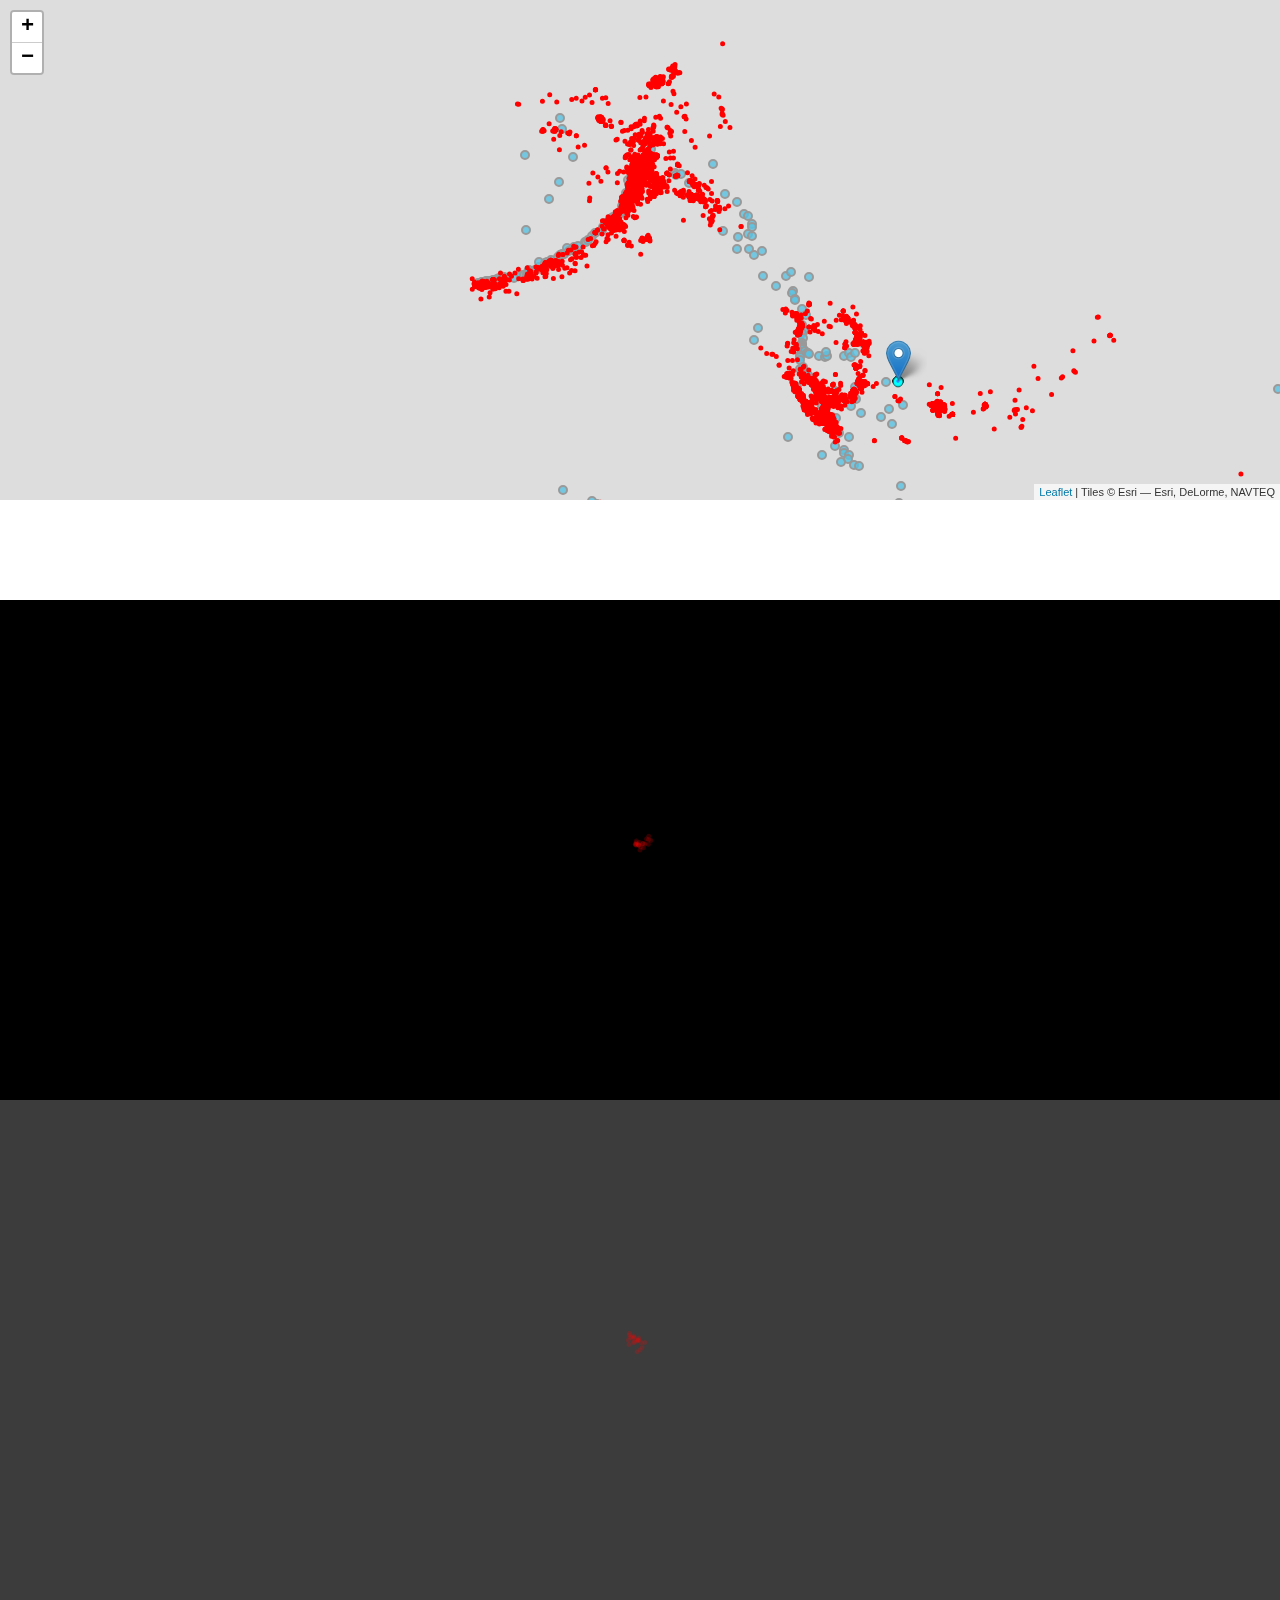
==== 3.mapping-space/project/index.html @ 6a1f8808 "Update to incorporate GeoJSON Volcanic Activity" ====
<html>
<head>
  <meta charset="UTF-8">
  <link rel="stylesheet" href="../libraries/leaflet/leaflet.css" /> <!-- default styles -->
  <!-- <link rel="stylesheet" href="canvasRandB.css" /> multiple canvas default styles -->
  <style>
    html, body {
      padding: 0;
      margin: 0;
    }

    /* default dimensions for the leaflet map */
    #Esri_WorldGrayCanvas{
      width: 100%;
      height: 500px;
    }

    /* #canvasMiddle {
      width: 100%;
      height: 500px; 
    }  */

    /* #canvasBottom {
      width: 100%;
      height: 500px; 
    }  */

  </style>
</head>
<body>
  <!-- The container div for our leaflet map -->
  <div id="Esri_WorldGrayCanvas"></div>
  <!--  The container div for middle Canvas -->
  <!-- <div id="canvasMiddle"></div> -->
  <!--  The container div for middle Canvas -->
  <!-- <div id="canvasBottom"></div> -->

  <!-- load our dependencies and sketch file -->
 
  <script src="harvard-glb-volc-geojson.js" type= "text/javascript"></script>
  <script src="sample-geojson.js" type="text/javascript"></script>
  <script src="../libraries/leaflet/leaflet.js"></script>
  <script src="../libraries/p5.min.js"></script>
  <script src="../libraries/p5.dom.min.js"></script>
  <script src="../libraries/lodash.min.js"></script>
  <script src="../libraries/brewer.js"></script>
  <script src="sketch.js"></script>

  <!-- p5.js will create a canvas element here at runtime -->
</body>
</html>
---- 3.mapping-space/libraries/leaflet/leaflet.css ----
/* required styles */

.leaflet-pane,
.leaflet-tile,
.leaflet-marker-icon,
.leaflet-marker-shadow,
.leaflet-tile-container,
.leaflet-pane > svg,
.leaflet-pane > canvas,
.leaflet-zoom-box,
.leaflet-image-layer,
.leaflet-layer {
	position: absolute;
	left: 0;
	top: 0;
	}
.leaflet-container {
	overflow: hidden;
	}
.leaflet-tile,
.leaflet-marker-icon,
.leaflet-marker-shadow {
	-webkit-user-select: none;
	   -moz-user-select: none;
	        user-select: none;
	  -webkit-user-drag: none;
	}
/* Prevents IE11 from highlighting tiles in blue */
.leaflet-tile::selection {
	background: transparent;
}
/* Safari renders non-retina tile on retina better with this, but Chrome is worse */
.leaflet-safari .leaflet-tile {
	image-rendering: -webkit-optimize-contrast;
	}
/* hack that prevents hw layers "stretching" when loading new tiles */
.leaflet-safari .leaflet-tile-container {
	width: 1600px;
	height: 1600px;
	-webkit-transform-origin: 0 0;
	}
.leaflet-marker-icon,
.leaflet-marker-shadow {
	display: block;
	}
/* .leaflet-container svg: reset svg max-width decleration shipped in Joomla! (joomla.org) 3.x */
/* .leaflet-container img: map is broken in FF if you have max-width: 100% on tiles */
.leaflet-container .leaflet-overlay-pane svg,
.leaflet-container .leaflet-marker-pane img,
.leaflet-container .leaflet-shadow-pane img,
.leaflet-container .leaflet-tile-pane img,
.leaflet-container img.leaflet-image-layer,
.leaflet-container .leaflet-tile {
	max-width: none !important;
	max-height: none !important;
	}

.leaflet-container.leaflet-touch-zoom {
	-ms-touch-action: pan-x pan-y;
	touch-action: pan-x pan-y;
	}
.leaflet-container.leaflet-touch-drag {
	-ms-touch-action: pinch-zoom;
	/* Fallback for FF which doesn't support pinch-zoom */
	touch-action: none;
	touch-action: pinch-zoom;
}
.leaflet-container.leaflet-touch-drag.leaflet-touch-zoom {
	-ms-touch-action: none;
	touch-action: none;
}
.leaflet-container {
	-webkit-tap-highlight-color: transparent;
}
.leaflet-container a {
	-webkit-tap-highlight-color: rgba(51, 181, 229, 0.4);
}
.leaflet-tile {
	filter: inherit;
	visibility: hidden;
	}
.leaflet-tile-loaded {
	visibility: inherit;
	}
.leaflet-zoom-box {
	width: 0;
	height: 0;
	-moz-box-sizing: border-box;
	     box-sizing: border-box;
	z-index: 800;
	}
/* workaround for https://bugzilla.mozilla.org/show_bug.cgi?id=888319 */
.leaflet-overlay-pane svg {
	-moz-user-select: none;
	}

.leaflet-pane         { z-index: 400; }

.leaflet-tile-pane    { z-index: 200; }
.leaflet-overlay-pane { z-index: 400; }
.leaflet-shadow-pane  { z-index: 500; }
.leaflet-marker-pane  { z-index: 600; }
.leaflet-tooltip-pane   { z-index: 650; }
.leaflet-popup-pane   { z-index: 700; }

.leaflet-map-pane canvas { z-index: 100; }
.leaflet-map-pane svg    { z-index: 200; }

.leaflet-vml-shape {
	width: 1px;
	height: 1px;
	}
.lvml {
	behavior: url(#default#VML);
	display: inline-block;
	position: absolute;
	}


/* control positioning */

.leaflet-control {
	position: relative;
	z-index: 800;
	pointer-events: visiblePainted; /* IE 9-10 doesn't have auto */
	pointer-events: auto;
	}
.leaflet-top,
.leaflet-bottom {
	position: absolute;
	z-index: 1000;
	pointer-events: none;
	}
.leaflet-top {
	top: 0;
	}
.leaflet-right {
	right: 0;
	}
.leaflet-bottom {
	bottom: 0;
	}
.leaflet-left {
	left: 0;
	}
.leaflet-control {
	float: left;
	clear: both;
	}
.leaflet-right .leaflet-control {
	float: right;
	}
.leaflet-top .leaflet-control {
	margin-top: 10px;
	}
.leaflet-bottom .leaflet-control {
	margin-bottom: 10px;
	}
.leaflet-left .leaflet-control {
	margin-left: 10px;
	}
.leaflet-right .leaflet-control {
	margin-right: 10px;
	}


/* zoom and fade animations */

.leaflet-fade-anim .leaflet-tile {
	will-change: opacity;
	}
.leaflet-fade-anim .leaflet-popup {
	opacity: 0;
	-webkit-transition: opacity 0.2s linear;
	   -moz-transition: opacity 0.2s linear;
	        transition: opacity 0.2s linear;
	}
.leaflet-fade-anim .leaflet-map-pane .leaflet-popup {
	opacity: 1;
	}
.leaflet-zoom-animated {
	-webkit-transform-origin: 0 0;
	    -ms-transform-origin: 0 0;
	        transform-origin: 0 0;
	}
.leaflet-zoom-anim .leaflet-zoom-animated {
	will-change: transform;
	}
.leaflet-zoom-anim .leaflet-zoom-animated {
	-webkit-transition: -webkit-transform 0.25s cubic-bezier(0,0,0.25,1);
	   -moz-transition:    -moz-transform 0.25s cubic-bezier(0,0,0.25,1);
	        transition:         transform 0.25s cubic-bezier(0,0,0.25,1);
	}
.leaflet-zoom-anim .leaflet-tile,
.leaflet-pan-anim .leaflet-tile {
	-webkit-transition: none;
	   -moz-transition: none;
	        transition: none;
	}

.leaflet-zoom-anim .leaflet-zoom-hide {
	visibility: hidden;
	}


/* cursors */

.leaflet-interactive {
	cursor: pointer;
	}
.leaflet-grab {
	cursor: -webkit-grab;
	cursor:    -moz-grab;
	cursor:         grab;
	}
.leaflet-crosshair,
.leaflet-crosshair .leaflet-interactive {
	cursor: crosshair;
	}
.leaflet-popup-pane,
.leaflet-control {
	cursor: auto;
	}
.leaflet-dragging .leaflet-grab,
.leaflet-dragging .leaflet-grab .leaflet-interactive,
.leaflet-dragging .leaflet-marker-draggable {
	cursor: move;
	cursor: -webkit-grabbing;
	cursor:    -moz-grabbing;
	cursor:         grabbing;
	}

/* marker & overlays interactivity */
.leaflet-marker-icon,
.leaflet-marker-shadow,
.leaflet-image-layer,
.leaflet-pane > svg path,
.leaflet-tile-container {
	pointer-events: none;
	}

.leaflet-marker-icon.leaflet-interactive,
.leaflet-image-layer.leaflet-interactive,
.leaflet-pane > svg path.leaflet-interactive,
svg.leaflet-image-layer.leaflet-interactive path {
	pointer-events: visiblePainted; /* IE 9-10 doesn't have auto */
	pointer-events: auto;
	}

/* visual tweaks */

.leaflet-container {
	background: #ddd;
	outline: 0;
	}
.leaflet-container a {
	color: #0078A8;
	}
.leaflet-container a.leaflet-active {
	outline: 2px solid orange;
	}
.leaflet-zoom-box {
	border: 2px dotted #38f;
	background: rgba(255,255,255,0.5);
	}


/* general typography */
.leaflet-container {
	font: 12px/1.5 "Helvetica Neue", Arial, Helvetica, sans-serif;
	}


/* general toolbar styles */

.leaflet-bar {
	box-shadow: 0 1px 5px rgba(0,0,0,0.65);
	border-radius: 4px;
	}
.leaflet-bar a,
.leaflet-bar a:hover {
	background-color: #fff;
	border-bottom: 1px solid #ccc;
	width: 26px;
	height: 26px;
	line-height: 26px;
	display: block;
	text-align: center;
	text-decoration: none;
	color: black;
	}
.leaflet-bar a,
.leaflet-control-layers-toggle {
	background-position: 50% 50%;
	background-repeat: no-repeat;
	display: block;
	}
.leaflet-bar a:hover {
	background-color: #f4f4f4;
	}
.leaflet-bar a:first-child {
	border-top-left-radius: 4px;
	border-top-right-radius: 4px;
	}
.leaflet-bar a:last-child {
	border-bottom-left-radius: 4px;
	border-bottom-right-radius: 4px;
	border-bottom: none;
	}
.leaflet-bar a.leaflet-disabled {
	cursor: default;
	background-color: #f4f4f4;
	color: #bbb;
	}

.leaflet-touch .leaflet-bar a {
	width: 30px;
	height: 30px;
	line-height: 30px;
	}
.leaflet-touch .leaflet-bar a:first-child {
	border-top-left-radius: 2px;
	border-top-right-radius: 2px;
	}
.leaflet-touch .leaflet-bar a:last-child {
	border-bottom-left-radius: 2px;
	border-bottom-right-radius: 2px;
	}

/* zoom control */

.leaflet-control-zoom-in,
.leaflet-control-zoom-out {
	font: bold 18px 'Lucida Console', Monaco, monospace;
	text-indent: 1px;
	}

.leaflet-touch .leaflet-control-zoom-in, .leaflet-touch .leaflet-control-zoom-out  {
	font-size: 22px;

	}


/* layers control */

.leaflet-control-layers {
	box-shadow: 0 1px 5px rgba(0,0,0,0.4);
	background: #fff;
	border-radius: 5px;
	}
.leaflet-control-layers-toggle {
	background-image: url(images/layers.png);
	width: 36px;
	height: 36px;
	}
.leaflet-retina .leaflet-control-layers-toggle {
	background-image: url(images/layers-2x.png);
	background-size: 26px 26px;
	}
.leaflet-touch .leaflet-control-layers-toggle {
	width: 44px;
	height: 44px;
	}
.leaflet-control-layers .leaflet-control-layers-list,
.leaflet-control-layers-expanded .leaflet-control-layers-toggle {
	display: none;
	}
.leaflet-control-layers-expanded .leaflet-control-layers-list {
	display: block;
	position: relative;
	}
.leaflet-control-layers-expanded {
	padding: 6px 10px 6px 6px;
	color: #333;
	background: #fff;
	}
.leaflet-control-layers-scrollbar {
	overflow-y: scroll;
	overflow-x: hidden;
	padding-right: 5px;
	}
.leaflet-control-layers-selector {
	margin-top: 2px;
	position: relative;
	top: 1px;
	}
.leaflet-control-layers label {
	display: block;
	}
.leaflet-control-layers-separator {
	height: 0;
	border-top: 1px solid #ddd;
	margin: 5px -10px 5px -6px;
	}

/* Default icon URLs */
.leaflet-default-icon-path {
	background-image: url(images/marker-icon.png);
	}


/* attribution and scale controls */

.leaflet-container .leaflet-control-attribution {
	background: #fff;
	background: rgba(255, 255, 255, 0.7);
	margin: 0;
	}
.leaflet-control-attribution,
.leaflet-control-scale-line {
	padding: 0 5px;
	color: #333;
	}
.leaflet-control-attribution a {
	text-decoration: none;
	}
.leaflet-control-attribution a:hover {
	text-decoration: underline;
	}
.leaflet-container .leaflet-control-attribution,
.leaflet-container .leaflet-control-scale {
	font-size: 11px;
	}
.leaflet-left .leaflet-control-scale {
	margin-left: 5px;
	}
.leaflet-bottom .leaflet-control-scale {
	margin-bottom: 5px;
	}
.leaflet-control-scale-line {
	border: 2px solid #777;
	border-top: none;
	line-height: 1.1;
	padding: 2px 5px 1px;
	font-size: 11px;
	white-space: nowrap;
	overflow: hidden;
	-moz-box-sizing: border-box;
	     box-sizing: border-box;

	background: #fff;
	background: rgba(255, 255, 255, 0.5);
	}
.leaflet-control-scale-line:not(:first-child) {
	border-top: 2px solid #777;
	border-bottom: none;
	margin-top: -2px;
	}
.leaflet-control-scale-line:not(:first-child):not(:last-child) {
	border-bottom: 2px solid #777;
	}

.leaflet-touch .leaflet-control-attribution,
.leaflet-touch .leaflet-control-layers,
.leaflet-touch .leaflet-bar {
	box-shadow: none;
	}
.leaflet-touch .leaflet-control-layers,
.leaflet-touch .leaflet-bar {
	border: 2px solid rgba(0,0,0,0.2);
	background-clip: padding-box;
	}


/* popup */

.leaflet-popup {
	position: absolute;
	text-align: center;
	margin-bottom: 20px;
	}
.leaflet-popup-content-wrapper {
	padding: 1px;
	text-align: left;
	border-radius: 12px;
	}
.leaflet-popup-content {
	margin: 13px 19px;
	line-height: 1.4;
	}
.leaflet-popup-content p {
	margin: 18px 0;
	}
.leaflet-popup-tip-container {
	width: 40px;
	height: 20px;
	position: absolute;
	left: 50%;
	margin-left: -20px;
	overflow: hidden;
	pointer-events: none;
	}
.leaflet-popup-tip {
	width: 17px;
	height: 17px;
	padding: 1px;

	margin: -10px auto 0;

	-webkit-transform: rotate(45deg);
	   -moz-transform: rotate(45deg);
	    -ms-transform: rotate(45deg);
	        transform: rotate(45deg);
	}
.leaflet-popup-content-wrapper,
.leaflet-popup-tip {
	background: white;
	color: #333;
	box-shadow: 0 3px 14px rgba(0,0,0,0.4);
	}
.leaflet-container a.leaflet-popup-close-button {
	position: absolute;
	top: 0;
	right: 0;
	padding: 4px 4px 0 0;
	border: none;
	text-align: center;
	width: 18px;
	height: 14px;
	font: 16px/14px Tahoma, Verdana, sans-serif;
	color: #c3c3c3;
	text-decoration: none;
	font-weight: bold;
	background: transparent;
	}
.leaflet-container a.leaflet-popup-close-button:hover {
	color: #999;
	}
.leaflet-popup-scrolled {
	overflow: auto;
	border-bottom: 1px solid #ddd;
	border-top: 1px solid #ddd;
	}

.leaflet-oldie .leaflet-popup-content-wrapper {
	zoom: 1;
	}
.leaflet-oldie .leaflet-popup-tip {
	width: 24px;
	margin: 0 auto;

	-ms-filter: "progid:DXImageTransform.Microsoft.Matrix(M11=0.70710678, M12=0.70710678, M21=-0.70710678, M22=0.70710678)";
	filter: progid:DXImageTransform.Microsoft.Matrix(M11=0.70710678, M12=0.70710678, M21=-0.70710678, M22=0.70710678);
	}
.leaflet-oldie .leaflet-popup-tip-container {
	margin-top: -1px;
	}

.leaflet-oldie .leaflet-control-zoom,
.leaflet-oldie .leaflet-control-layers,
.leaflet-oldie .leaflet-popup-content-wrapper,
.leaflet-oldie .leaflet-popup-tip {
	border: 1px solid #999;
	}


/* div icon */

.leaflet-div-icon {
	background: #fff;
	border: 1px solid #666;
	}


/* Tooltip */
/* Base styles for the element that has a tooltip */
.leaflet-tooltip {
	position: absolute;
	padding: 6px;
	background-color: #fff;
	border: 1px solid #fff;
	border-radius: 3px;
	color: #222;
	white-space: nowrap;
	-webkit-user-select: none;
	-moz-user-select: none;
	-ms-user-select: none;
	user-select: none;
	pointer-events: none;
	box-shadow: 0 1px 3px rgba(0,0,0,0.4);
	}
.leaflet-tooltip.leaflet-clickable {
	cursor: pointer;
	pointer-events: auto;
	}
.leaflet-tooltip-top:before,
.leaflet-tooltip-bottom:before,
.leaflet-tooltip-left:before,
.leaflet-tooltip-right:before {
	position: absolute;
	pointer-events: none;
	border: 6px solid transparent;
	background: transparent;
	content: "";
	}

/* Directions */

.leaflet-tooltip-bottom {
	margin-top: 6px;
}
.leaflet-tooltip-top {
	margin-top: -6px;
}
.leaflet-tooltip-bottom:before,
.leaflet-tooltip-top:before {
	left: 50%;
	margin-left: -6px;
	}
.leaflet-tooltip-top:before {
	bottom: 0;
	margin-bottom: -12px;
	border-top-color: #fff;
	}
.leaflet-tooltip-bottom:before {
	top: 0;
	margin-top: -12px;
	margin-left: -6px;
	border-bottom-color: #fff;
	}
.leaflet-tooltip-left {
	margin-left: -6px;
}
.leaflet-tooltip-right {
	margin-left: 6px;
}
.leaflet-tooltip-left:before,
.leaflet-tooltip-right:before {
	top: 50%;
	margin-top: -6px;
	}
.leaflet-tooltip-left:before {
	right: 0;
	margin-right: -12px;
	border-left-color: #fff;
	}
.leaflet-tooltip-right:before {
	left: 0;
	margin-left: -12px;
	border-right-color: #fff;
	}
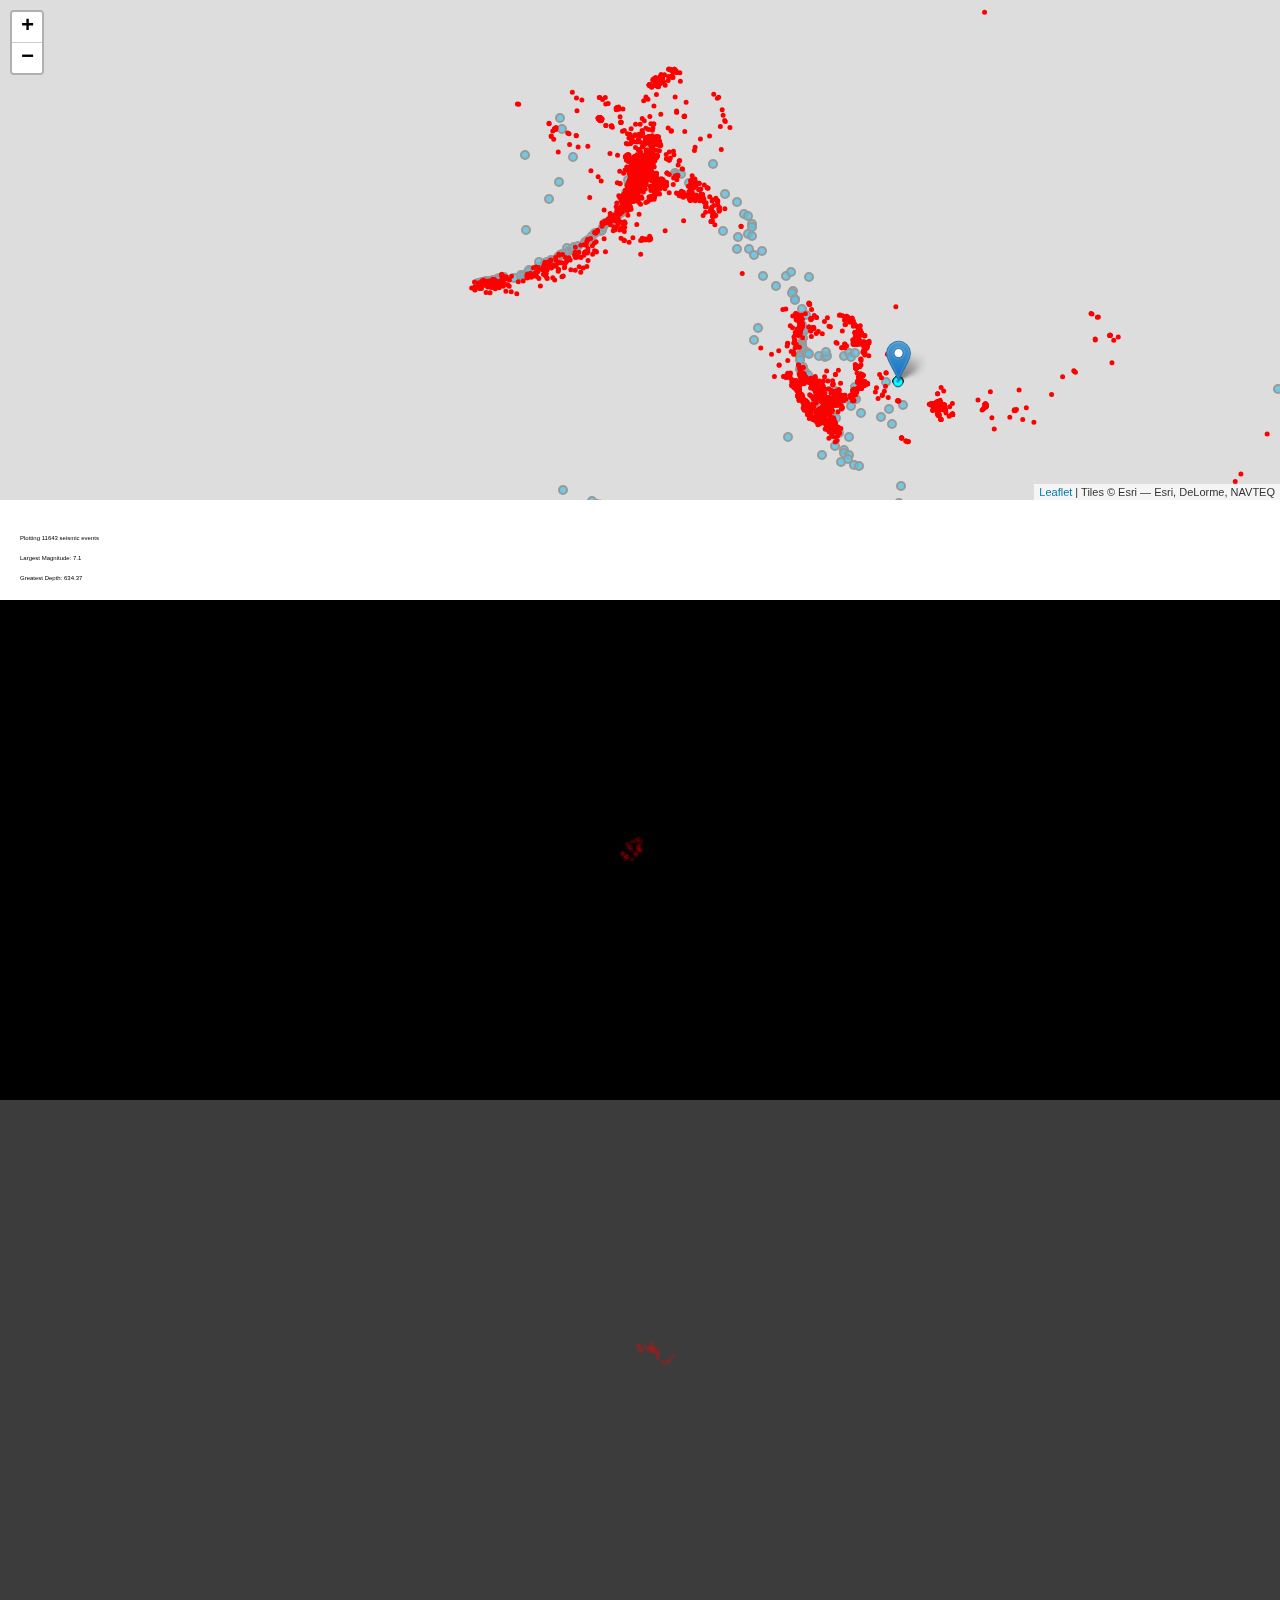
==== commit 70ec9cf3: "Importing Plates Geo-JSON data" ====
--- a/3.mapping-space/project/index.html
+++ b/3.mapping-space/project/index.html
@@ -2,7 +2,6 @@
 <head>
   <meta charset="UTF-8">
   <link rel="stylesheet" href="../libraries/leaflet/leaflet.css" /> <!-- default styles -->
-  <!-- <link rel="stylesheet" href="canvasRandB.css" /> multiple canvas default styles -->
   <style>
     html, body {
       padding: 0;
@@ -37,14 +36,19 @@
 
   <!-- load our dependencies and sketch file -->
  
-  <script src="harvard-glb-volc-geojson.js" type= "text/javascript"></script>
-  <script src="sample-geojson.js" type="text/javascript"></script>
-  <script src="../libraries/leaflet/leaflet.js"></script>
+
+
+
   <script src="../libraries/p5.min.js"></script>
   <script src="../libraries/p5.dom.min.js"></script>
   <script src="../libraries/lodash.min.js"></script>
   <script src="../libraries/brewer.js"></script>
+  <script src="../libraries/leaflet/leaflet.js"></script>
   <script src="sketch.js"></script>
+  <script src="harvard-glb-volc-geojson.js" type= "text/javascript"></script>
+  <!-- <script src="plates-geojson.json" type= "text/javascript"></script> -->
+  <script src="sample-geojson.js" type="text/javascript"></script>
+ 
 
   <!-- p5.js will create a canvas element here at runtime -->
 </body>
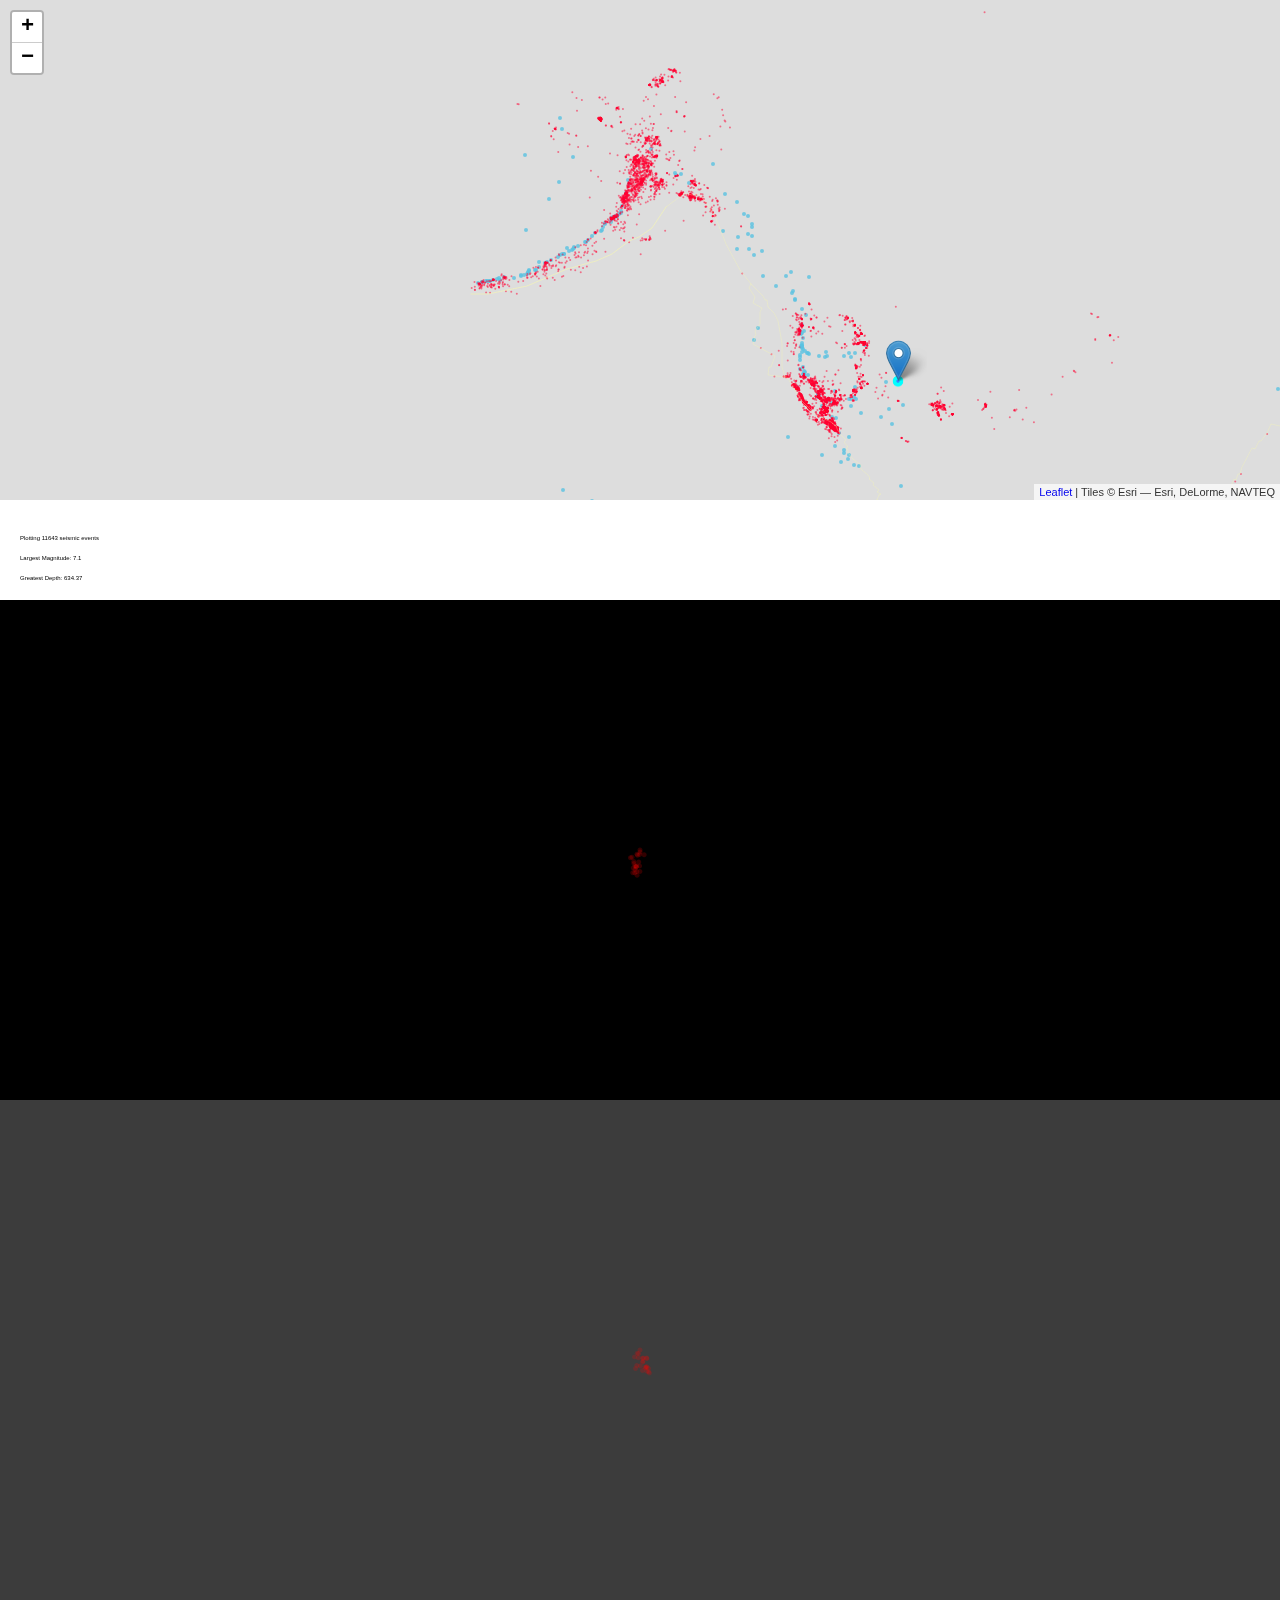
==== commit af2cca75: "Update Styles on Plate Boundaries (GEOJSON) file" ====
--- a/3.mapping-space/project/index.html
+++ b/3.mapping-space/project/index.html
@@ -44,10 +44,10 @@
   <script src="../libraries/lodash.min.js"></script>
   <script src="../libraries/brewer.js"></script>
   <script src="../libraries/leaflet/leaflet.js"></script>
-  <script src="sketch.js"></script>
   <script src="harvard-glb-volc-geojson.js" type= "text/javascript"></script>
   <!-- <script src="plates-geojson.json" type= "text/javascript"></script> -->
   <script src="sample-geojson.js" type="text/javascript"></script>
+  <script src="sketch.js"></script>
  
 
   <!-- p5.js will create a canvas element here at runtime -->
--- a/3.mapping-space/libraries/leaflet/leaflet.css
+++ b/3.mapping-space/libraries/leaflet/leaflet.css
@@ -254,7 +254,6 @@
 	outline: 0;
 	}
 .leaflet-container a {
-	color: #0078A8;
 	}
 .leaflet-container a.leaflet-active {
 	outline: 2px solid orange;
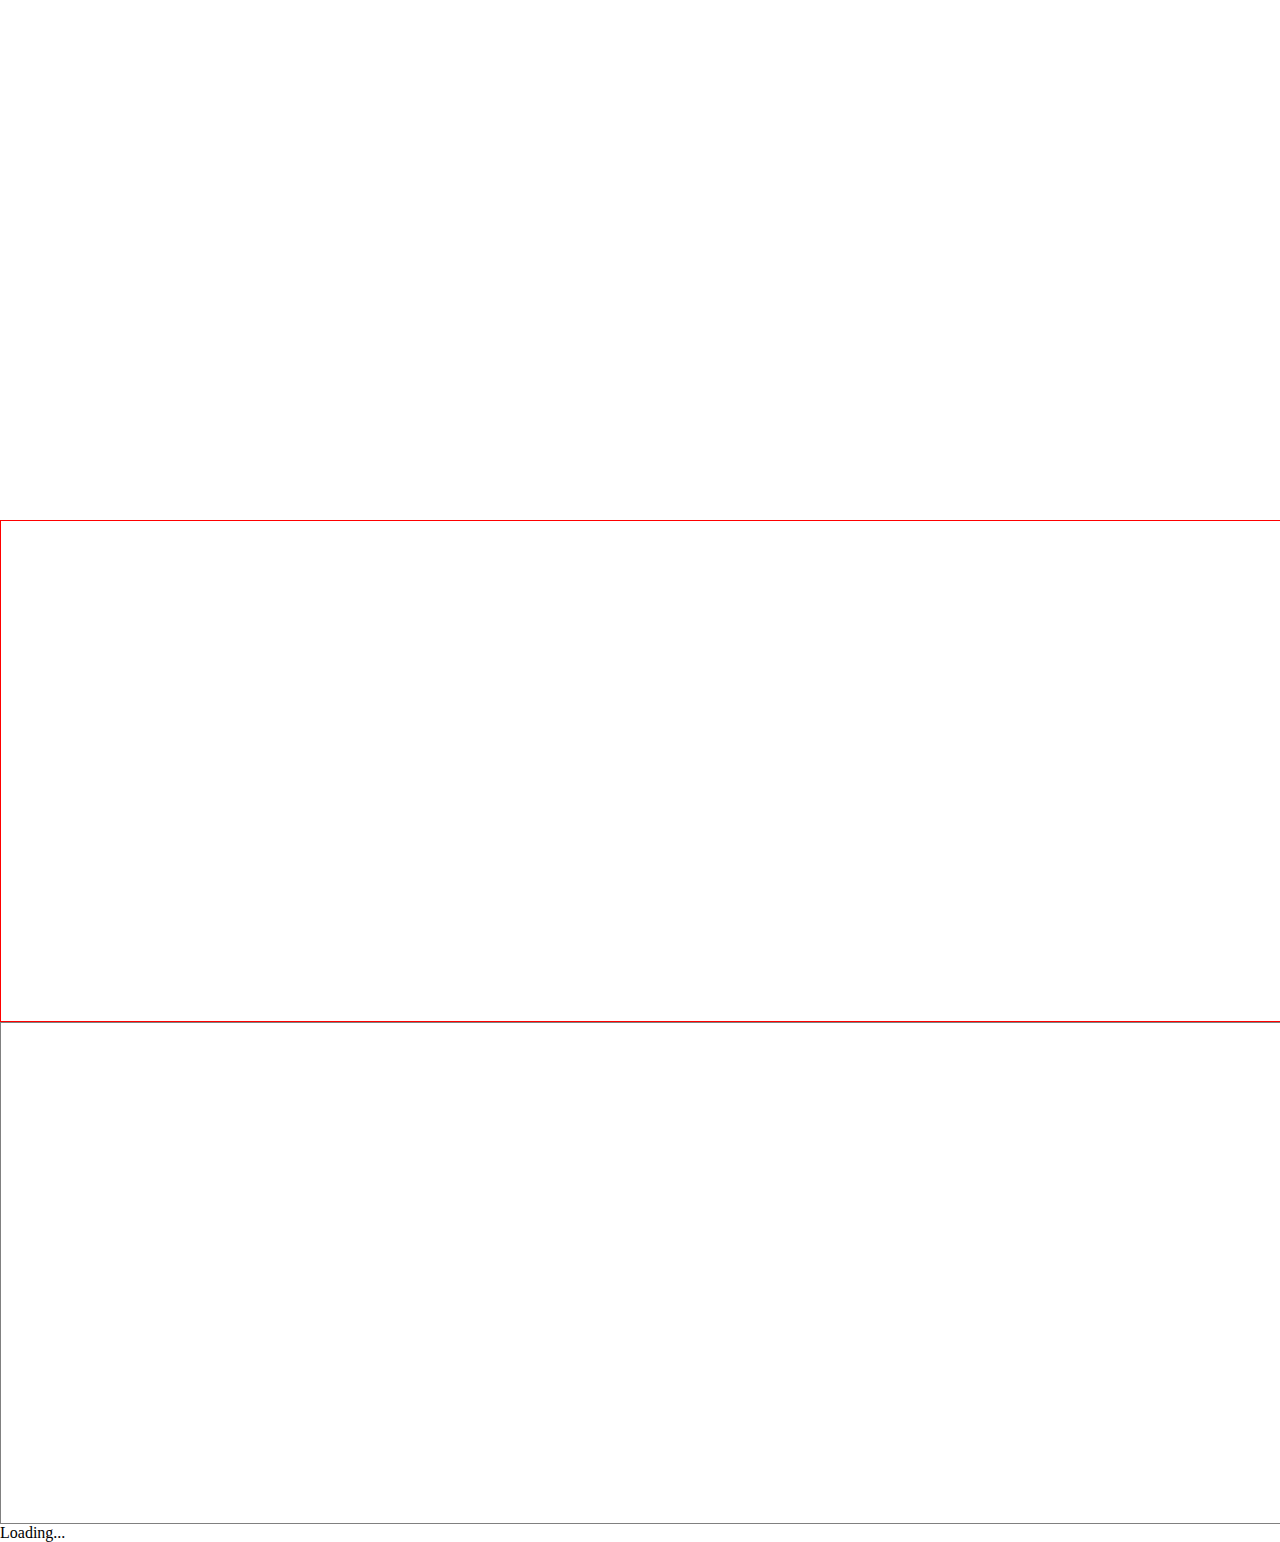
==== commit 031068fe: "Update to GeoJSON data" ====
--- a/3.mapping-space/project/index.html
+++ b/3.mapping-space/project/index.html
@@ -4,48 +4,160 @@
   <link rel="stylesheet" href="../libraries/leaflet/leaflet.css" /> <!-- default styles -->
   <style>
     html, body {
-      padding: 0;
-      margin: 0;
+      width: 100%;
+      height: 100%;
+      margin: 0 auto;
+    }
+
+    #title{
+      display: flex;
+      margin-top: 10px;
+      margin-bottom: 10px;
+      justify-content: center;
+      width: 100%;
+      height: 50px;
+      font-family: Georgia, 'Times New Roman', Times, serif;
+      font-size: 40px;
+      color: black;
     }
 
     /* default dimensions for the leaflet map */
     #Esri_WorldGrayCanvas{
+      margin: auto;
       width: 100%;
+      height: 450px;
+    }
+/* 
+    #canvas1 {
+      display: inline-block;
+      margin: 0;
+      height: 600;
+      width: 400;
+      border-style: solid;
+      border-color: gray;
+    }  */
+
+     #container1 {
+      display: inline-block;
+      /* position: absolute; */
+      margin: 0;
       height: 500px;
+      width: 100%;
+      border-style: solid;
+      border-width: 0.25px;
+      border-color: red;
+    } 
+
+    #container2 {
+      display: inline-block;
+      /* position: absolute; */
+      margin: 0;
+      height: 500px;
+      width: 100%;
+      border-style: solid;
+      border-width: 0.25px;
+      border-color: gray;
+    } 
+
+    #container3 {
+      display: inline-block;
+      /* position: absolute; */
+      margin: 0;
+      height: 600;
+      width: 100%;
+      border-style: solid;
+      border-color: orange;
+    } 
+
+    .info {
+      width: 100px;
+      height: 100px;
+      padding: 6px 8px;
+      font: 14px/16px Arial, Helvetica, sans-serif;
+      background: white;
+      background: rgba(255,255,255,0.8);
+      box-shadow: 0 0 15px rgba(0,0,0,0.2);
+      border-radius: 5px;
+    }
+    /* .info h4 {
+      margin: 0 0 5px;
+      color: #777
+    } */
+
+    .legend {
+      width: 50px;
+      height: 190px;
+      line-height: 16px;
+      color: #555;
+    }
+    .legend2 {
+      width: 50px;
+      height: 190px;
+      line-height: 16px;
+      color: #555;
     }
 
-    /* #canvasMiddle {
-      width: 100%;
-      height: 500px; 
-    }  */
+    .legend i {
+      width: 12px;
+      height: 12px;
+      float: left;
+      margin-right: 2px;
+      opacity: 0.6;
+    }
 
-    /* #canvasBottom {
-      width: 100%;
-      height: 500px; 
-    }  */
+    .legend2 i {
+      width: 12px;
+      height: 12px;
+      float: left;
+      margin-right: 2px;
+      opacity: 0.6;
+    }
+
+    #query select {
+      font-size: 14px;
+    }
 
   </style>
 </head>
 <body>
+  
+  <!--Creat divs and elements  -->
+  <div id = "title"></div>
   <!-- The container div for our leaflet map -->
-  <div id="Esri_WorldGrayCanvas"></div>
-  <!--  The container div for middle Canvas -->
-  <!-- <div id="canvasMiddle"></div> -->
-  <!--  The container div for middle Canvas -->
-  <!-- <div id="canvasBottom"></div> -->
+  <div id = "Esri_WorldGrayCanvas">
+      <!-- <div class = "info"> -->
+      <div class = "legend"></div>
+      <div class = "legend2"></div>
+      <!-- <h4 class = "info h4"></h4>   -->
+  </div>
+  <!--  The container div for canvas1 -->
+  <!-- <div id="canvas1"></div> -->
+  <div id="container1"></div>
+  <div id="container2"></div> 
+  <!-- <div id="container3"></div>   -->
+  
+ 
+  
+  <!-- <div id ="query" class= "leaflet-bar">
+      <label>
+        <select id = "natural_disaster">
+          <option value = "1=1">Any</option>
+          <option value = "Natural_Disaster_Type = 'Earthquake' ">Earthquake</option>
+          <option value = "Natural_Disaster_Type = 'Volcano' ">Volcano</option>
+        </select>
+      </label> -->
+  </div>
+  
+
 
   <!-- load our dependencies and sketch file -->
- 
-
-
-
   <script src="../libraries/p5.min.js"></script>
   <script src="../libraries/p5.dom.min.js"></script>
   <script src="../libraries/lodash.min.js"></script>
   <script src="../libraries/brewer.js"></script>
+  <script src="../libraries/chroma.min.js"></script>
   <script src="../libraries/leaflet/leaflet.js"></script>
   <script src="harvard-glb-volc-geojson.js" type= "text/javascript"></script>
-  <!-- <script src="plates-geojson.json" type= "text/javascript"></script> -->
   <script src="sample-geojson.js" type="text/javascript"></script>
   <script src="sketch.js"></script>
  
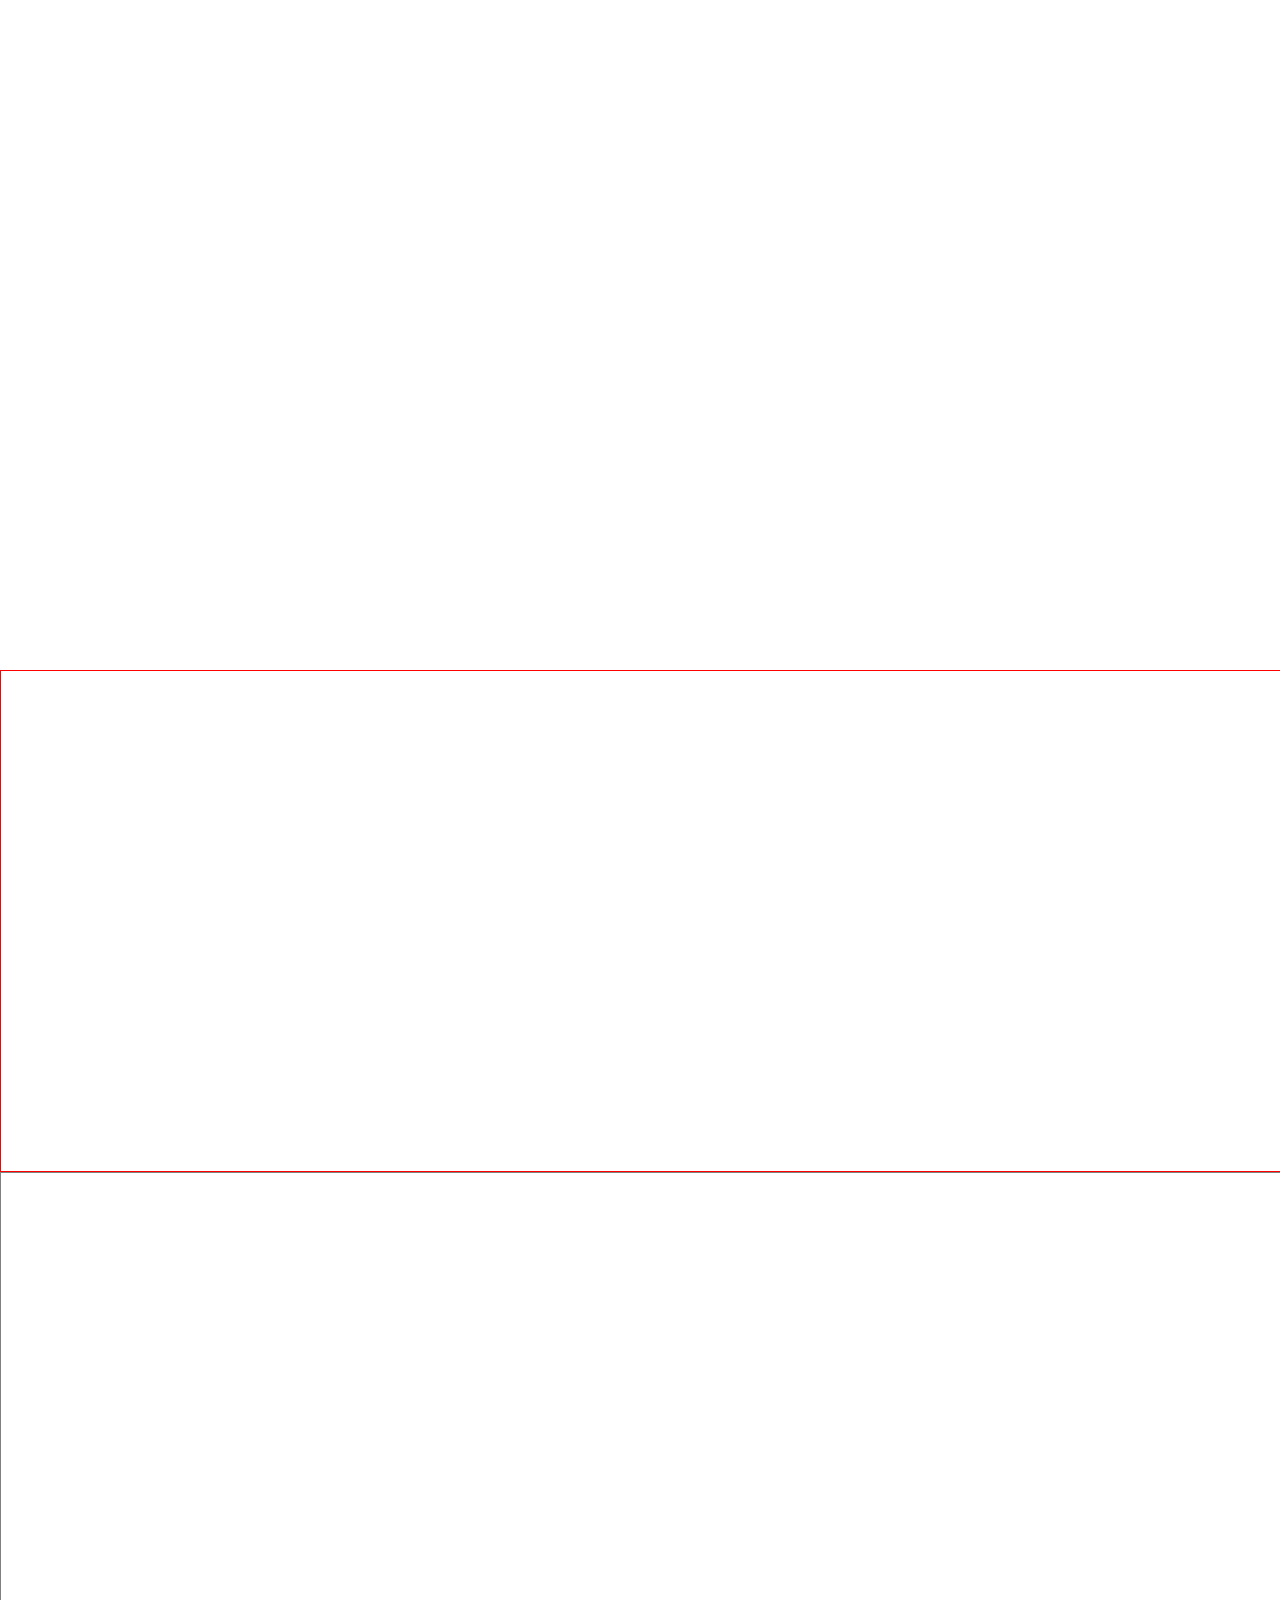
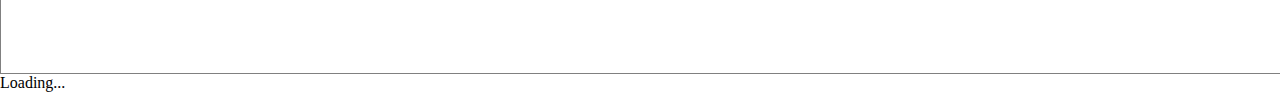
==== commit 2241621d: "Added Volc GeoJSON file / Clean up / Code Order" ====
--- a/3.mapping-space/project/index.html
+++ b/3.mapping-space/project/index.html
@@ -25,7 +25,7 @@
     #Esri_WorldGrayCanvas{
       margin: auto;
       width: 100%;
-      height: 450px;
+      height: 600px;
     }
 /* 
     #canvas1 {
@@ -157,8 +157,8 @@
   <script src="../libraries/brewer.js"></script>
   <script src="../libraries/chroma.min.js"></script>
   <script src="../libraries/leaflet/leaflet.js"></script>
-  <script src="harvard-glb-volc-geojson.js" type= "text/javascript"></script>
   <script src="sample-geojson.js" type="text/javascript"></script>
+  <script src="../libraries/tectonic.js"></script>
   <script src="sketch.js"></script>
  
 
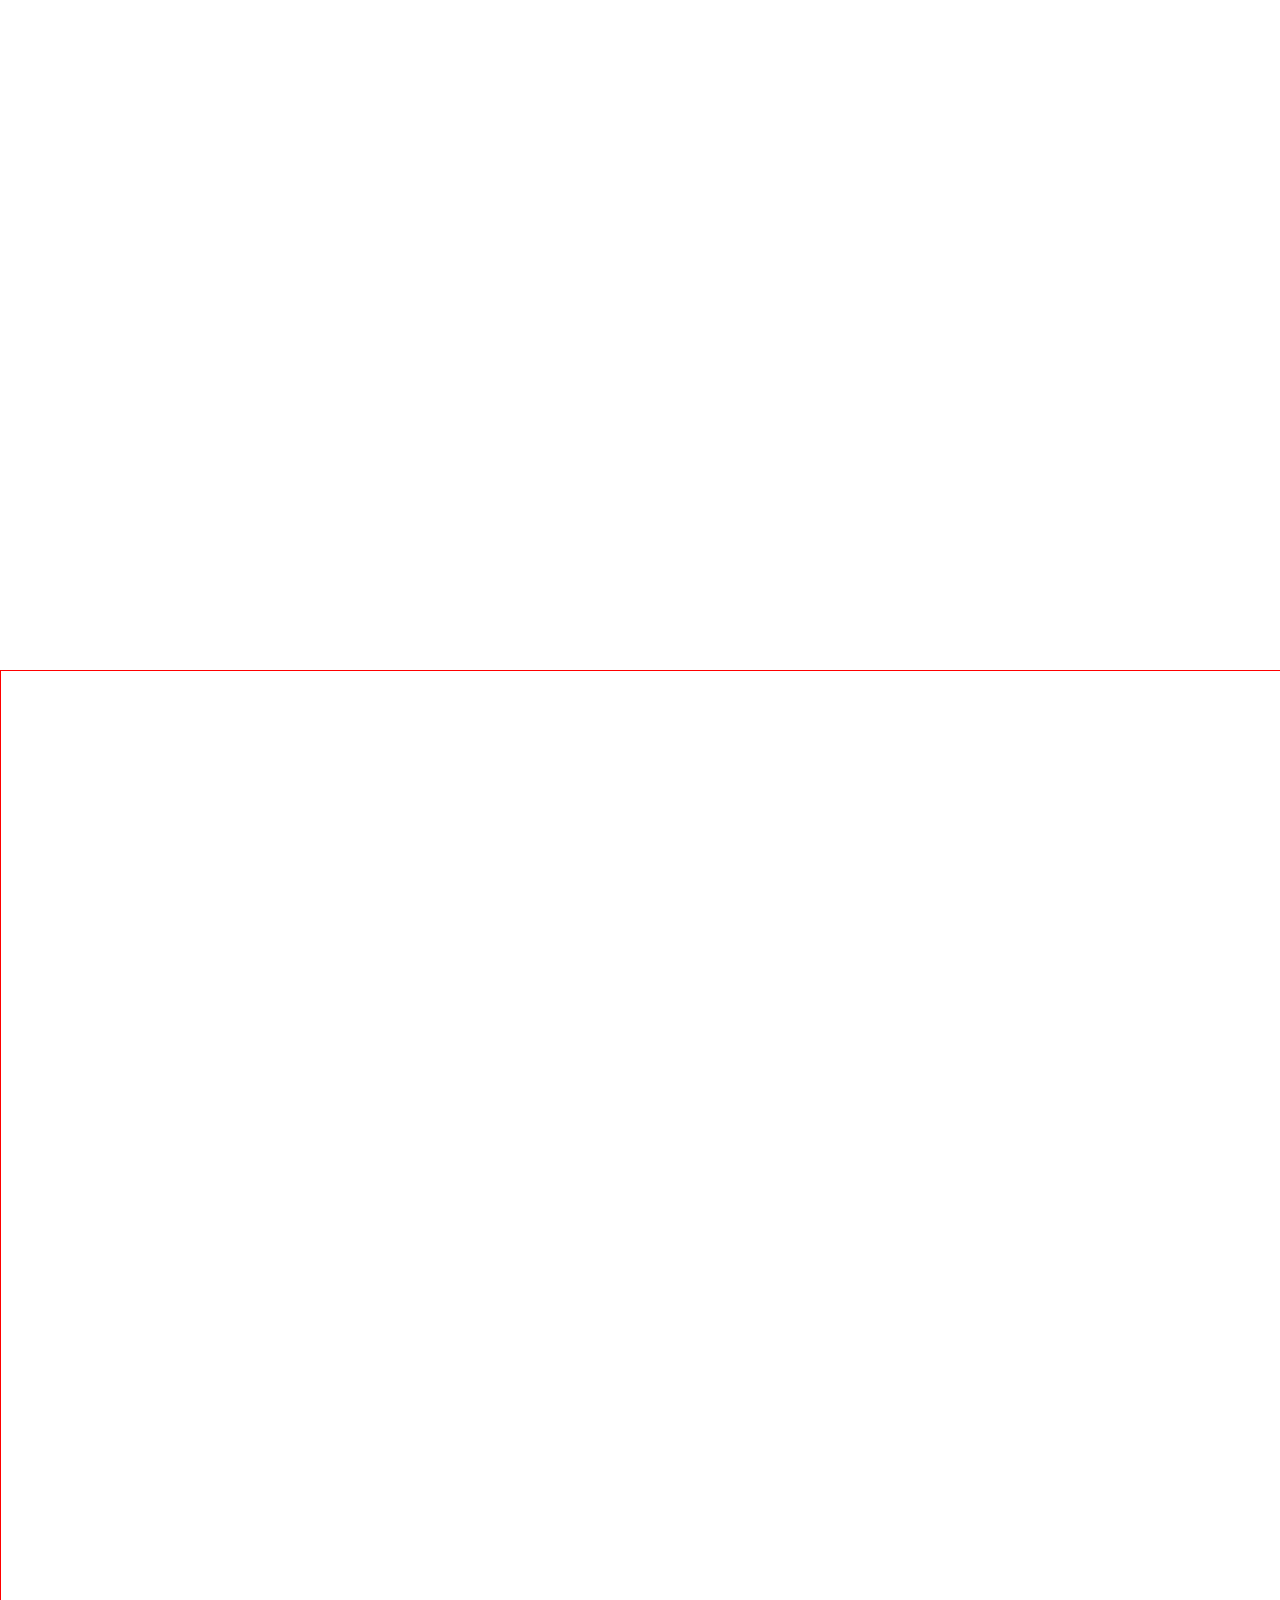
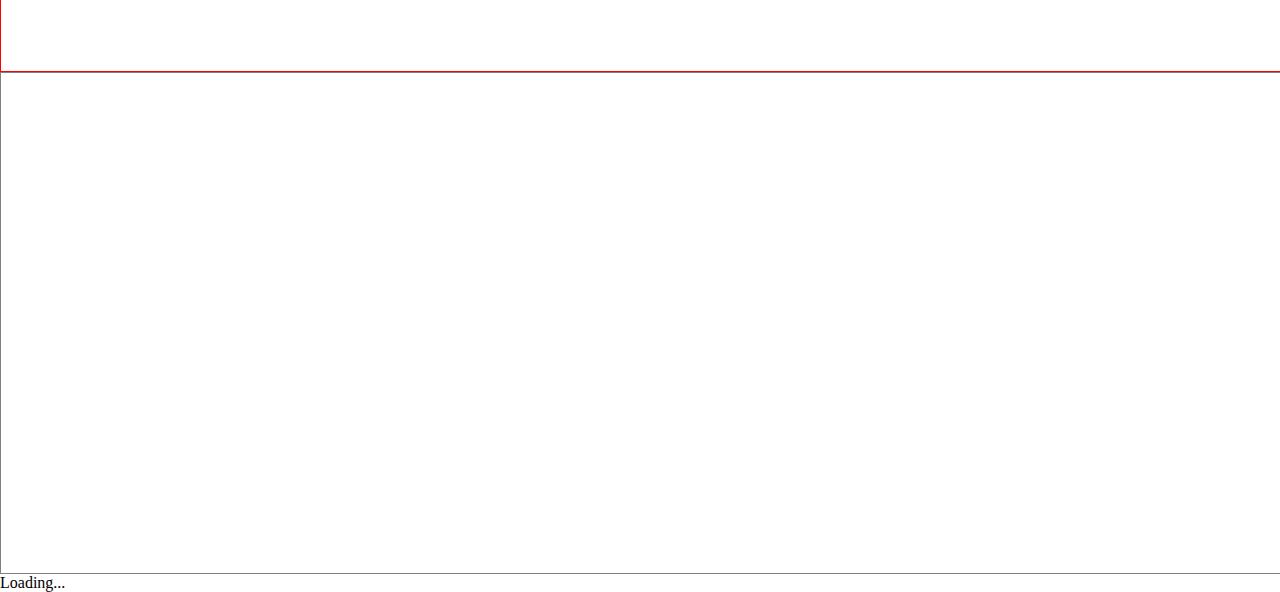
==== commit 6d042ba5: "Fix to Broken Moment.js Code for Project 2" ====
--- a/3.mapping-space/project/index.html
+++ b/3.mapping-space/project/index.html
@@ -41,7 +41,7 @@
       display: inline-block;
       /* position: absolute; */
       margin: 0;
-      height: 500px;
+      height: 1000px;
       width: 100%;
       border-style: solid;
       border-width: 0.25px;
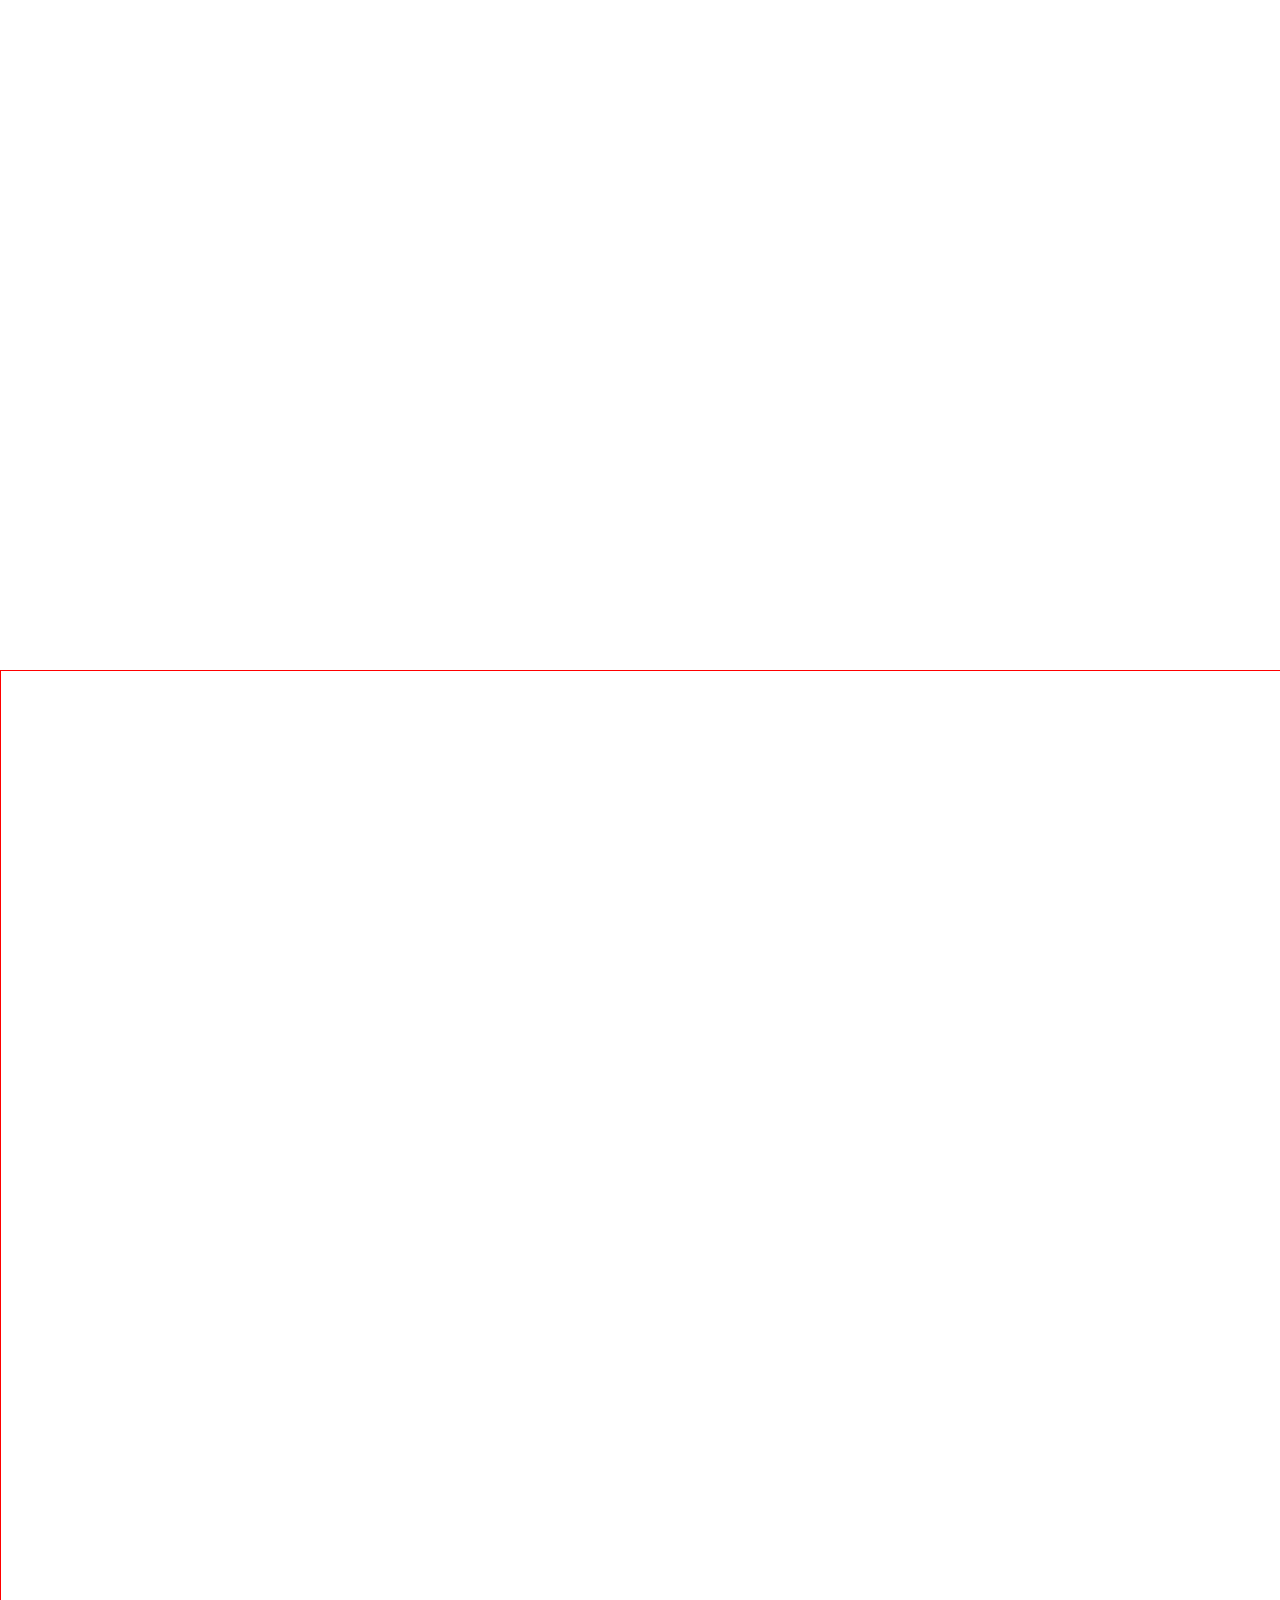
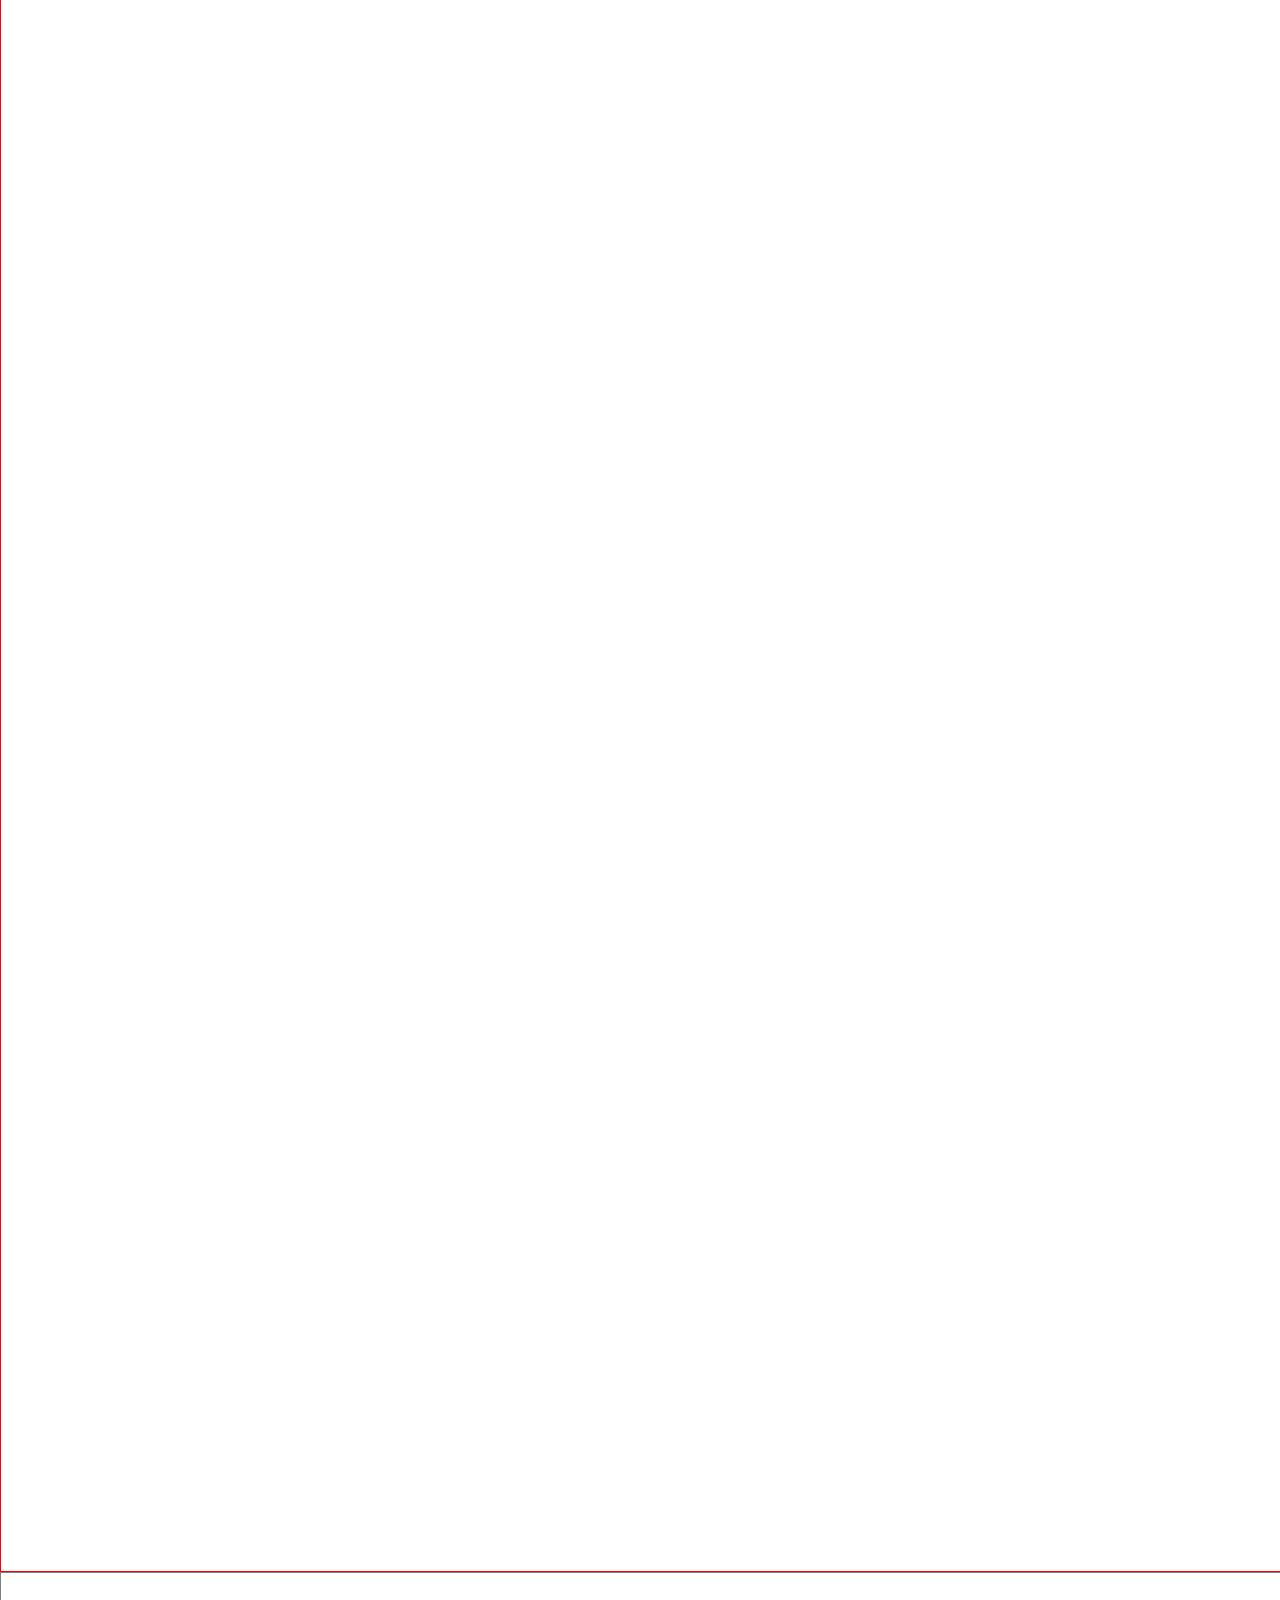
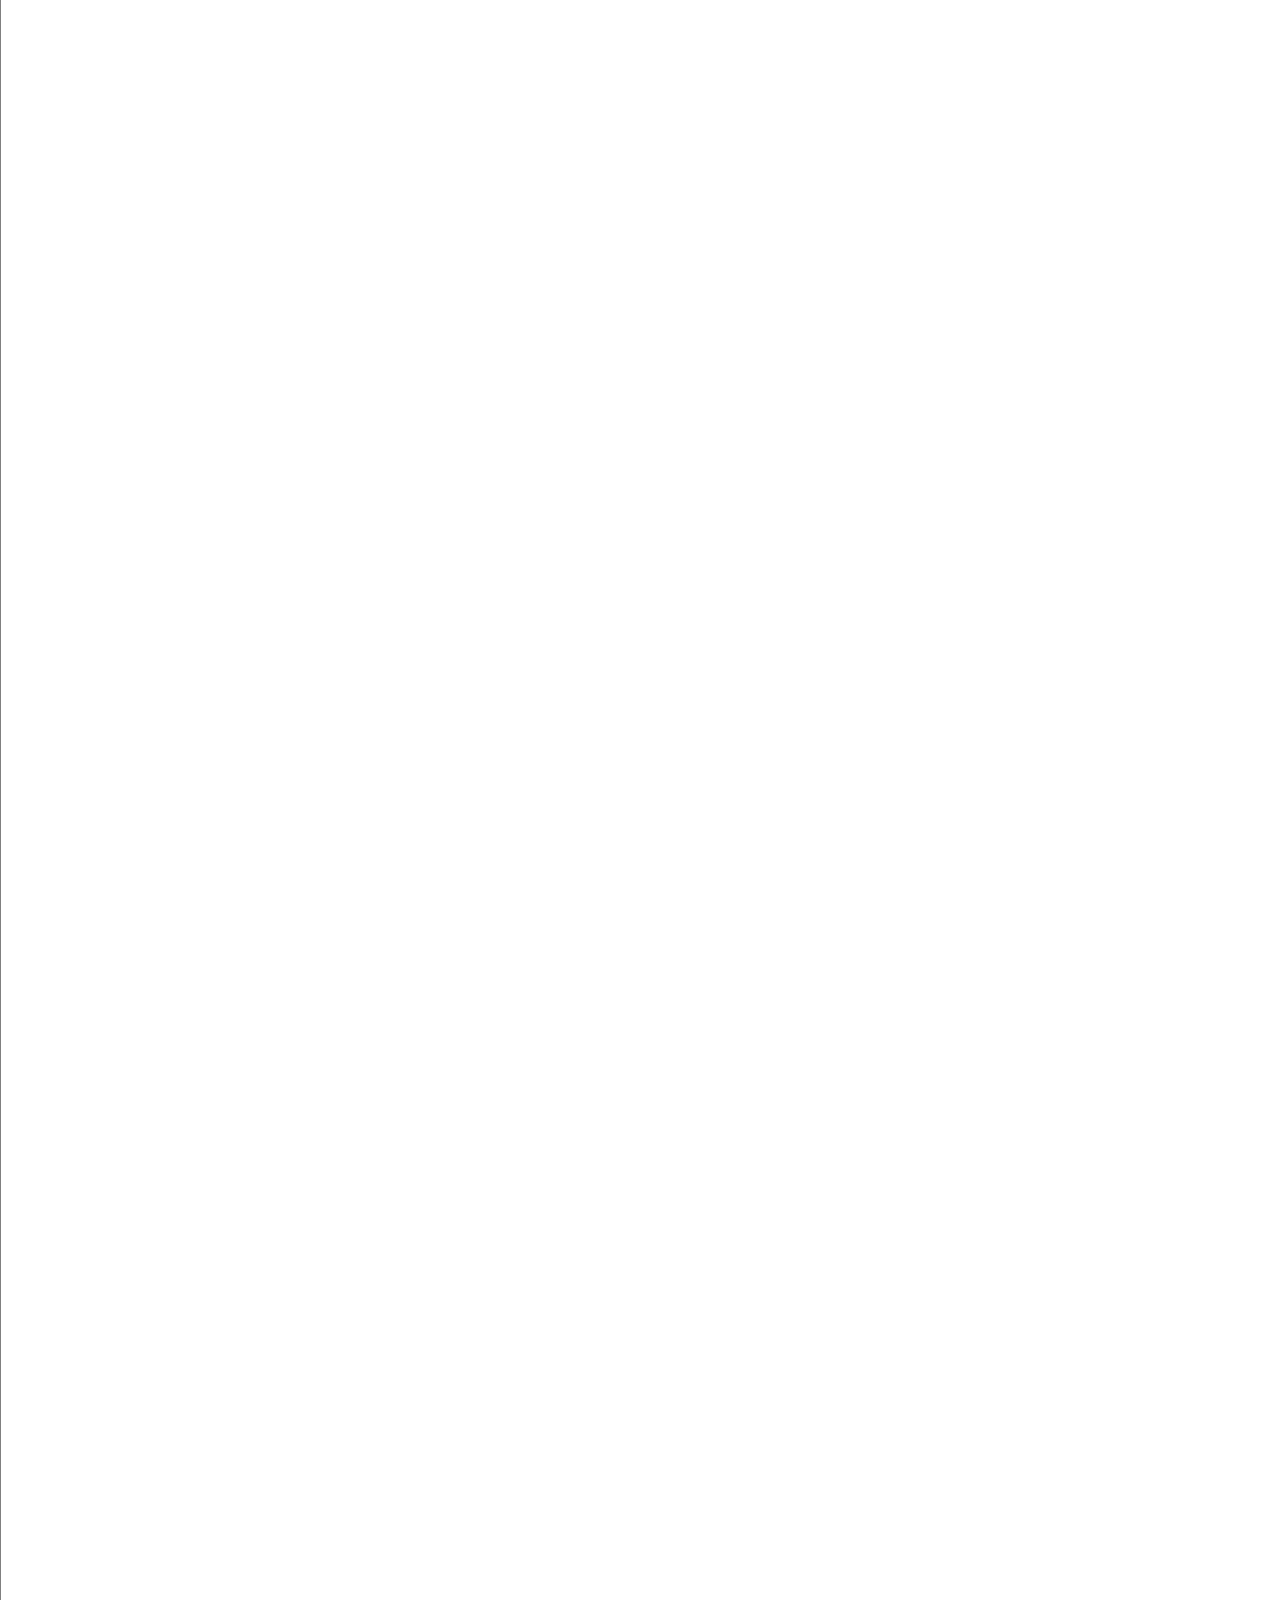
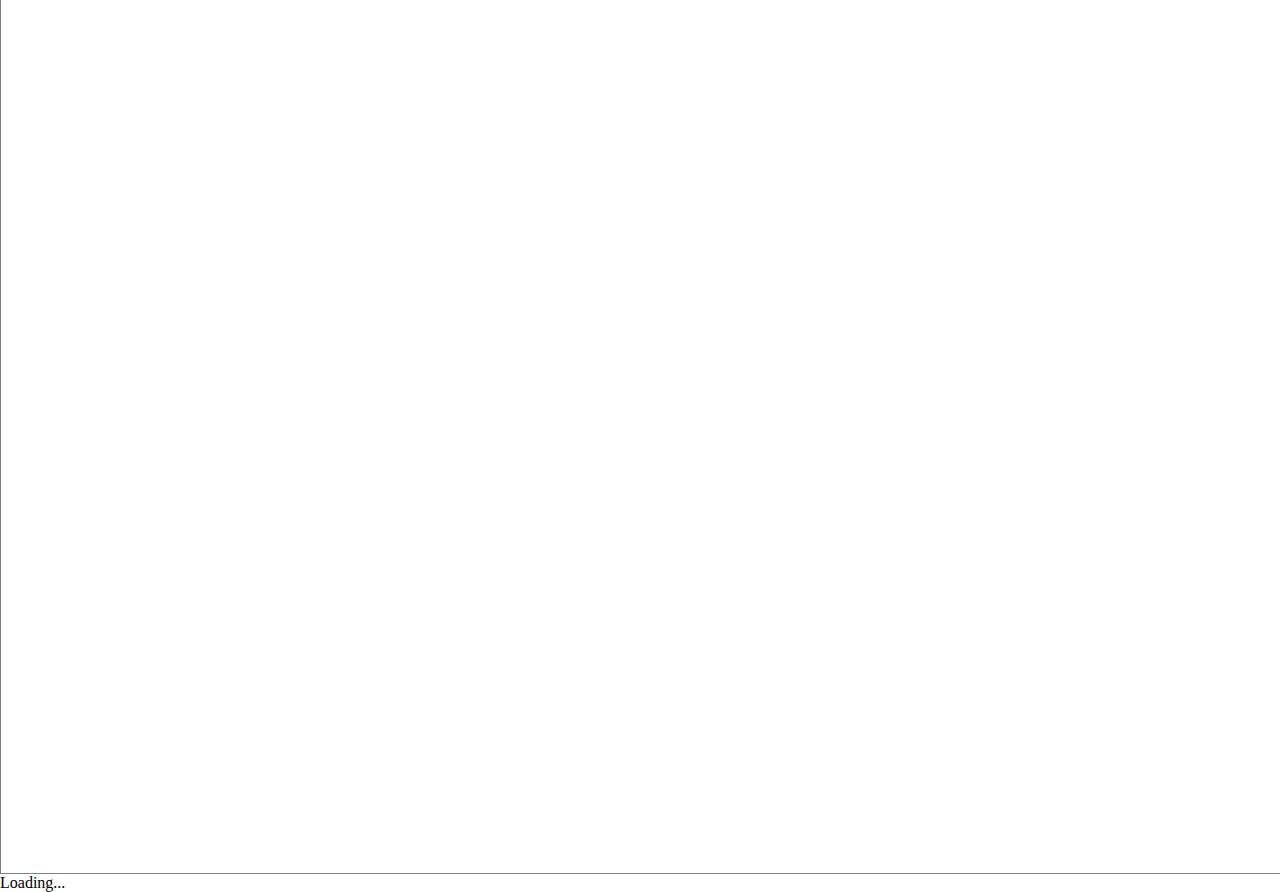
==== commit b221dba0: "2019, 2018, 2017 Earthquake Bar" ====
--- a/3.mapping-space/project/index.html
+++ b/3.mapping-space/project/index.html
@@ -41,7 +41,7 @@
       display: inline-block;
       /* position: absolute; */
       margin: 0;
-      height: 1000px;
+      height: 2500px;
       width: 100%;
       border-style: solid;
       border-width: 0.25px;
@@ -52,7 +52,7 @@
       display: inline-block;
       /* position: absolute; */
       margin: 0;
-      height: 500px;
+      height: 2500px;
       width: 100%;
       border-style: solid;
       border-width: 0.25px;
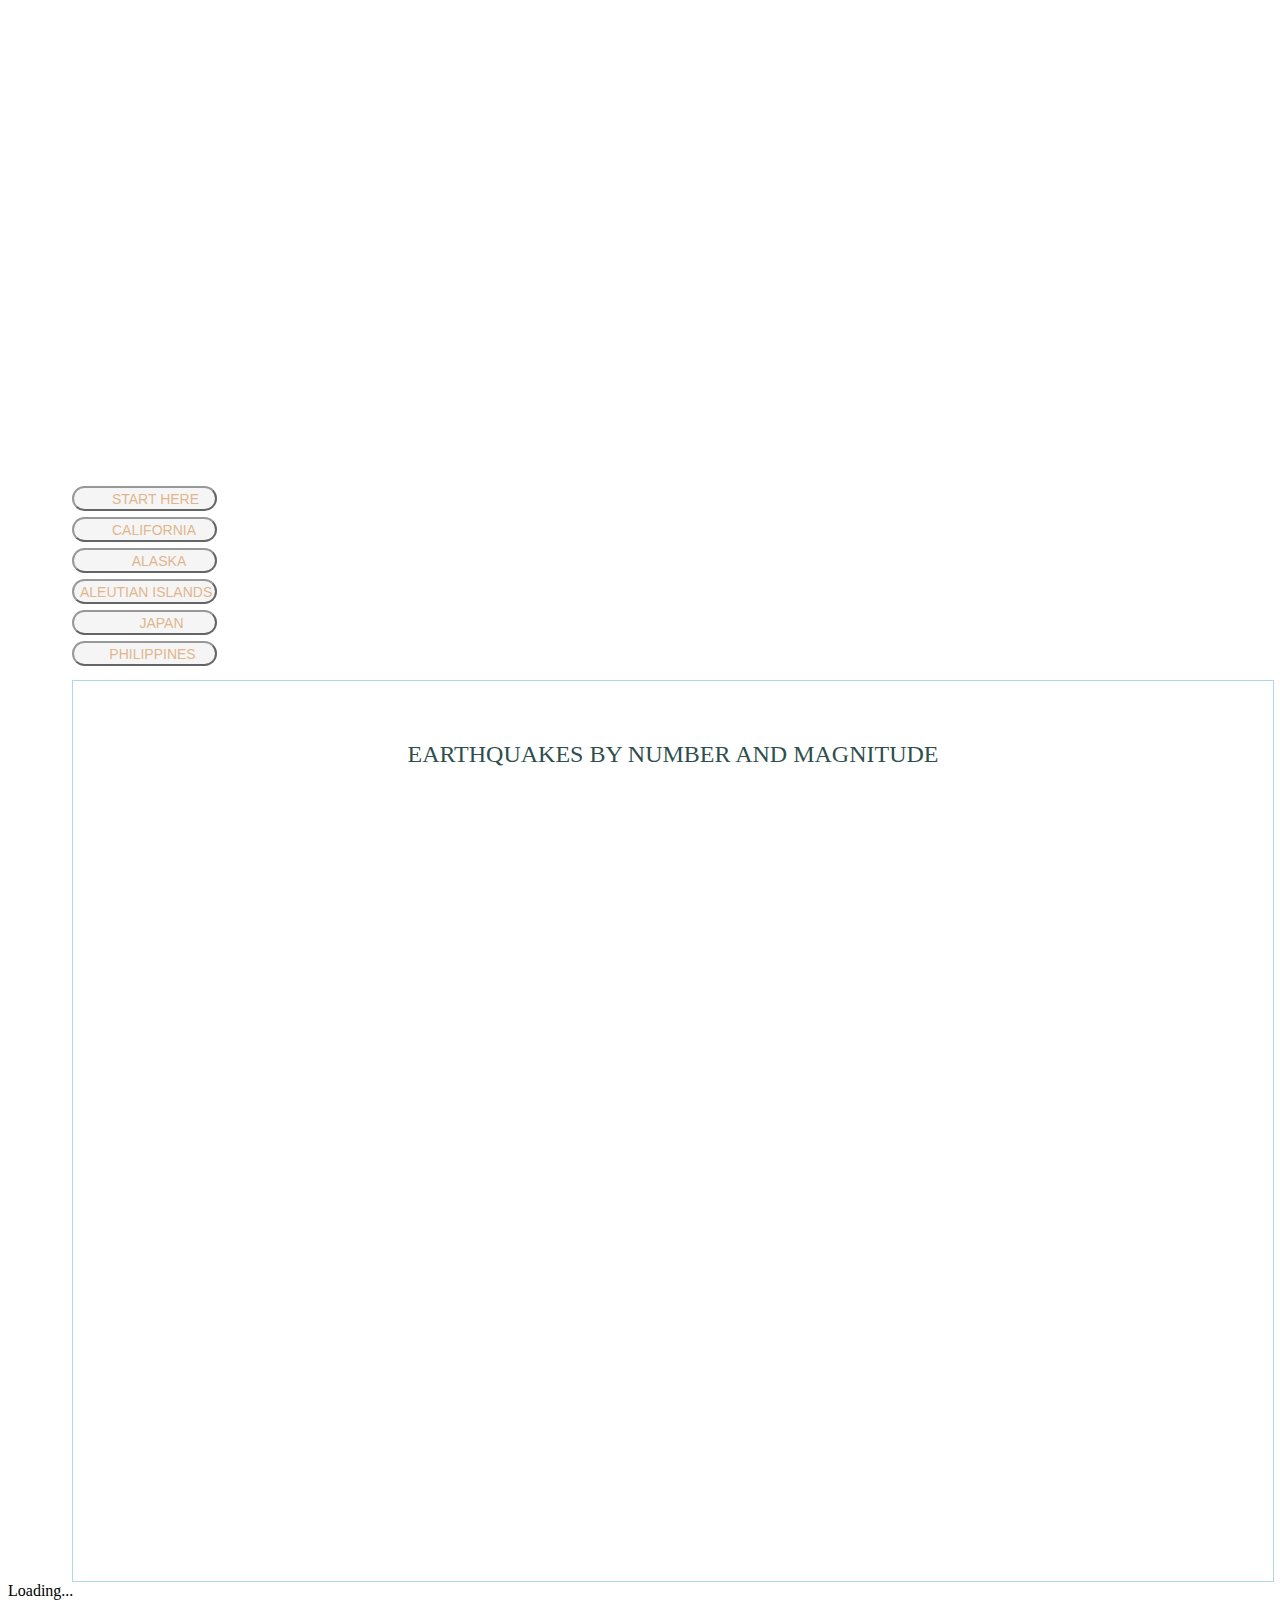
==== commit af6b6b13: "Update to Final Mapping Project DVIA- 2019" ====
--- a/3.mapping-space/project/index.html
+++ b/3.mapping-space/project/index.html
@@ -6,110 +6,116 @@
     html, body {
       width: 100%;
       height: 100%;
-      margin: 0 auto;
+      margin-top: 8px;
     }
 
     #title{
       display: flex;
-      margin-top: 10px;
-      margin-bottom: 10px;
+      margin-top: 12px;
       justify-content: center;
-      width: 100%;
-      height: 50px;
+      width: 1200px;
+      margin-left: 5%;
+      margin-right: 5%;
+      height: 60px;
       font-family: Georgia, 'Times New Roman', Times, serif;
       font-size: 40px;
       color: black;
     }
 
+    #summaryTitle {
+      margin-top: 60px;
+      text-align: center;
+      width: 1200px;
+      height: 40px;
+      font-family: Georgia, 'Times New Roman', Times, serif;
+      font-size: 24px;
+      color: darkslategrey;
+    }
+
     /* default dimensions for the leaflet map */
     #Esri_WorldGrayCanvas{
-      margin: auto;
-      width: 100%;
+      width: 1200px;
+      margin-left: 5%;
+      margin-right: 5%;
       height: 600px;
     }
-/* 
+
     #canvas1 {
-      display: inline-block;
-      margin: 0;
-      height: 600;
-      width: 400;
-      border-style: solid;
-      border-color: gray;
-    }  */
-
-     #container1 {
-      display: inline-block;
-      /* position: absolute; */
-      margin: 0;
-      height: 2500px;
-      width: 100%;
+      position: relative;
+      vertical-align: middle;
+      height: 900px;
+      width: 1200px;
+      margin-left: 5%;
+      margin-right: 5%;
       border-style: solid;
       border-width: 0.25px;
-      border-color: red;
+      border-color:lightblue;
+      z-index: -9999;
     } 
 
-    #container2 {
-      display: inline-block;
-      /* position: absolute; */
-      margin: 0;
-      height: 2500px;
-      width: 100%;
+      /* #container1 {
+      position: relative;
+      vertical-align: middle;
+      margin-top: 300px;
+      height: 2000px;
+      width: 1150px;
       border-style: solid;
       border-width: 0.25px;
-      border-color: gray;
-    } 
-
-    #container3 {
+      border-color: peru;
+ 
+    }   */
+
+    /* #summary {
+      position: relative;
       display: inline-block;
-      /* position: absolute; */
-      margin: 0;
-      height: 600;
-      width: 100%;
-      border-style: solid;
-      border-color: orange;
-    } 
+      vertical-align: middle;
+      width: 99%;
+      height: 1000px;
+      font: 14px Georgia, 'Times New Roman', Times, serif;
+      line-height: 1.7em;
+      text-align: left;
+      border-style: dotted;
+      border-color: green;
+      z-index: -9999;
+    } */ 
 
     .info {
-      width: 100px;
-      height: 100px;
-      padding: 6px 8px;
+      width: 80px;
+      padding: 15px 20px;
       font: 14px/16px Arial, Helvetica, sans-serif;
       background: white;
-      background: rgba(255,255,255,0.8);
-      box-shadow: 0 0 15px rgba(0,0,0,0.2);
-      border-radius: 5px;
-    }
-    /* .info h4 {
-      margin: 0 0 5px;
+      background: #fffefe80;
+      box-shadow: 0 0 15px rgba(230, 221, 221, 0.);
+      border-radius: 10px;
+      margin-right: 10px;
+    }
+
+    h2 {
+      font: 30px Georgia, 'Times New Roman', Times, serif;
+      text-align: center;
+      padding-top: 20px;
+      padding-bottom: 15px;
+    }
+
+
+    .info h4 {
+      margin: 0 auto;
+      font: 14px Georgia, 'Times New Roman', Times, serif;
+      padding: 7px;
       color: #777
-    } */
+    }
 
     .legend {
-      width: 50px;
-      height: 190px;
-      line-height: 16px;
+      line-height: 15px;
       color: #555;
-    }
-    .legend2 {
-      width: 50px;
-      height: 190px;
-      line-height: 16px;
-      color: #555;
-    }
-
-    .legend i {
-      width: 12px;
-      height: 12px;
+
+    }
+
+     .legend i {
+      width: 14px;
+      height: 14px;
       float: left;
-      margin-right: 2px;
-      opacity: 0.6;
-    }
-
-    .legend2 i {
-      width: 12px;
-      height: 12px;
-      float: left;
-      margin-right: 2px;
+      margin-right: 8px;
       opacity: 0.6;
     }
 
@@ -117,6 +123,185 @@
       font-size: 14px;
     }
 
+    #button-wrapper {
+      position: absolute;
+      display: inline-block;
+      height: 600px;
+      margin-top: 400px;
+      width: 160px; 
+      z-index: 9999;
+  }
+
+    #home-btn {
+      position: relative;
+      display: inline-flex;
+      height: 25px;
+      width: 145px;
+      border-radius: 30px;
+      text-align: center;
+      margin-top: 6px;
+      padding-left: 28px;
+      vertical-align: middle;
+      font: 14px Helvetica, sans-serif;
+      color: peru;
+      opacity: 60%;
+      z-index: 9999;
+  }
+
+    #california-btn {
+      position: relative;
+      display: inline-flex;
+      height: 25px;
+      width: 145px;
+      border-radius: 30px;
+      text-align: center;
+      margin-top: 6px;
+      padding-left: 25px;
+      vertical-align: middle;
+      font: 14px Helvetica, sans-serif;
+      color: peru;
+      opacity: 60%;
+      z-index: 9999;
+    }
+
+    #alaska-btn {
+      position: relative;
+      display: inline-flex;
+      height: 25px;
+      width: 145px;
+      border-radius: 30px;
+      margin-top: 6px;
+      padding-left: 35px;
+      vertical-align: middle;
+      text-align: center;
+      font: 14px Helvetica, sans-serif;
+      color: peru;
+      opacity: 60%;
+      z-index: 9999;
+    }
+
+    #aleutianislands-btn {
+      position: relative;
+      display: inline-flex;
+      height: 25px;
+      width: 145px;
+      border-radius: 30px;
+      margin-top: 6px;
+      vertical-align: middle;
+      text-align: center;
+      font: 14px Helvetica, sans-serif;
+      color: peru;
+      opacity: 60%;
+      z-index: 9999;
+    }
+
+    #japan-btn {
+      position: relative;
+      display: inline-flex;
+      height: 25px;
+      width: 145px;
+      border-radius: 30px;
+      margin-top: 6px;
+      padding-left: 40px;
+      vertical-align: middle;
+      text-align: center;
+      font: 14px Helvetica, sans-serif;
+      color: peru;
+      opacity: 60%;
+      z-index: 9999;
+    }
+
+    #philippines-btn {
+      position: relative;
+      display: inline-flex;
+      height: 25px;
+      width: 145px;
+      border-radius: 30px;
+      margin-top: 6px;
+      padding-left: 22px;
+      vertical-align: middle;
+      text-align: center;
+      font: 14px Helvetica, sans-serif;
+      color: peru;
+      opacity: 60%;
+      z-index: 9999;
+    }
+
+    div.risingPopup {
+      width:450px;
+      height: 250px;
+      border-radius: 15px;
+      position: absolute !important;
+      bottom: 225px;
+      left: 10px;
+      z-index: 9999;
+      background-color: floralwhite;
+      padding: 15px;
+      opacity: 0.8;
+      overflow-y: auto;
+
+      animation-duration: 0.4s;
+      animation-name: rise;
+      animation-iteration-count: 1;
+    }
+
+    @keyframe rise {
+      0% {
+        opacity: 0;
+        bottom: -30px;
+      }
+      
+      100% {
+        opacity: 0.8;
+        bottom: 30px;
+      }
+    }
+
+    div.risingPopupHome {
+      width: 450px;
+      height: 250px;
+      border-radius: 15px;
+      position: absolute !important;
+      bottom: 225px;
+      left: 10px;
+      z-index: 9999;
+      background-color: floralwhite;
+      padding: 15px;
+      opacity: 0.8;
+      overflow-y: auto;
+      z-index: 9999;
+
+      animation-duration: 0.4s;
+      animation-name: rise;
+      animation-iteration-count: 1;
+    }
+
+    .button-header {
+      width: 100%;
+      display: flex;
+      justify-content: space-between;
+  
+    }
+
+    @keyframe rise {
+      0% {
+        opacity: 0;
+        bottom: -30px;
+      }
+      
+      100% {
+        opacity: 0.8;
+        bottom: 30px;
+      }
+
+    }
+    .custom-modal-container {
+      position: absolute !important;
+      height: 220px;
+      padding: 10px;
+      color: black;
+      overflow-y: auto;
+    }
   </style>
 </head>
 <body>
@@ -125,42 +310,57 @@
   <div id = "title"></div>
   <!-- The container div for our leaflet map -->
   <div id = "Esri_WorldGrayCanvas">
+      <div id="homeModal" style="display: none;" class="risingPopupHome" >
+        <div class="button-header">
+          <div class = "custom-modal-container">
+              <button id="homeModalButton" style="height: 20px; margin-left: 385px;" type="button">Close</button>
+              <div style="font-size: 14px;"><strong>What is the Ring of Fire?</strong></div>
+              <p>The Ring of fire consists of over 25,000 miles of near continous earthquakes, volcanic activity, and plate movements mostly along the Pacific Plate boundaries.<br><br>
+                It contains 452 active volcanos, and 90% of the world's earthquakes. According to the U.S. Geological Survey (USGS), about 81% of the world's
+                largest earthquakes occur along the Ring of Fire.<br><br>Click below and hover over each location to learn more about the areas near the The Ring of Fire. 
+              </p>
+          </div>
+        </div>
+      </div>
+      <!-- <div id="californiaModal" style="display: none;" class="risingPopupHome">
+          <div class = "custom-modal-container">
+            <div style="font-size: 14px;"><strong>California</strong></div>
+                <p>California Lorem ipsum dolor sit, amet consectetur adipisicing elit. Quam consectetur omnis ipsam dignissimos quas ratione dolor, 
+                  nemo neque et ea, in doloribus sapiente error minus deserunt quisquam aliquam temporibus itaque?.<br><br>
+                  Click below to learn more about some of area along The Ring of Fire. 
+                </p>
+          </div>
+      </div> -->
+     <div id = "button-wrapper">
+          <input type="button" id="home-btn" value ="START HERE" class="btnStyle"/>
+          <input type="button" id="california-btn" value ="CALIFORNIA" class="btnStyle"/>
+          <input type="button" id="alaska-btn" value ="ALASKA" class="btnStyle"/>
+          <input type="button" id="aleutianislands-btn" value ="ALEUTIAN ISLANDS" class="btnStyle"/>
+          <input type="button" id="japan-btn" value ="JAPAN" class="btnStyle"/>
+          <input type="button" id="philippines-btn" value ="PHILIPPINES" class="btnStyle"/>
+      </div>
       <!-- <div class = "info"> -->
       <div class = "legend"></div>
       <div class = "legend2"></div>
       <!-- <h4 class = "info h4"></h4>   -->
   </div>
   <!--  The container div for canvas1 -->
-  <!-- <div id="canvas1"></div> -->
-  <div id="container1"></div>
-  <div id="container2"></div> 
-  <!-- <div id="container3"></div>   -->
-  
+  <div id="canvas1">
+    <div id = "summaryTitle">EARTHQUAKES BY NUMBER AND MAGNITUDE</div>
+    </div> 
+</div>
  
   
-  <!-- <div id ="query" class= "leaflet-bar">
-      <label>
-        <select id = "natural_disaster">
-          <option value = "1=1">Any</option>
-          <option value = "Natural_Disaster_Type = 'Earthquake' ">Earthquake</option>
-          <option value = "Natural_Disaster_Type = 'Volcano' ">Volcano</option>
-        </select>
-      </label> -->
-  </div>
-  
-
-
   <!-- load our dependencies and sketch file -->
   <script src="../libraries/p5.min.js"></script>
   <script src="../libraries/p5.dom.min.js"></script>
+  <script src="//cdnjs.cloudflare.com/ajax/libs/jquery/3.4.1/jquery.min.js"></script>
   <script src="../libraries/lodash.min.js"></script>
   <script src="../libraries/brewer.js"></script>
   <script src="../libraries/chroma.min.js"></script>
   <script src="../libraries/leaflet/leaflet.js"></script>
-  <script src="sample-geojson.js" type="text/javascript"></script>
   <script src="../libraries/tectonic.js"></script>
   <script src="sketch.js"></script>
- 
 
   <!-- p5.js will create a canvas element here at runtime -->
 </body>
